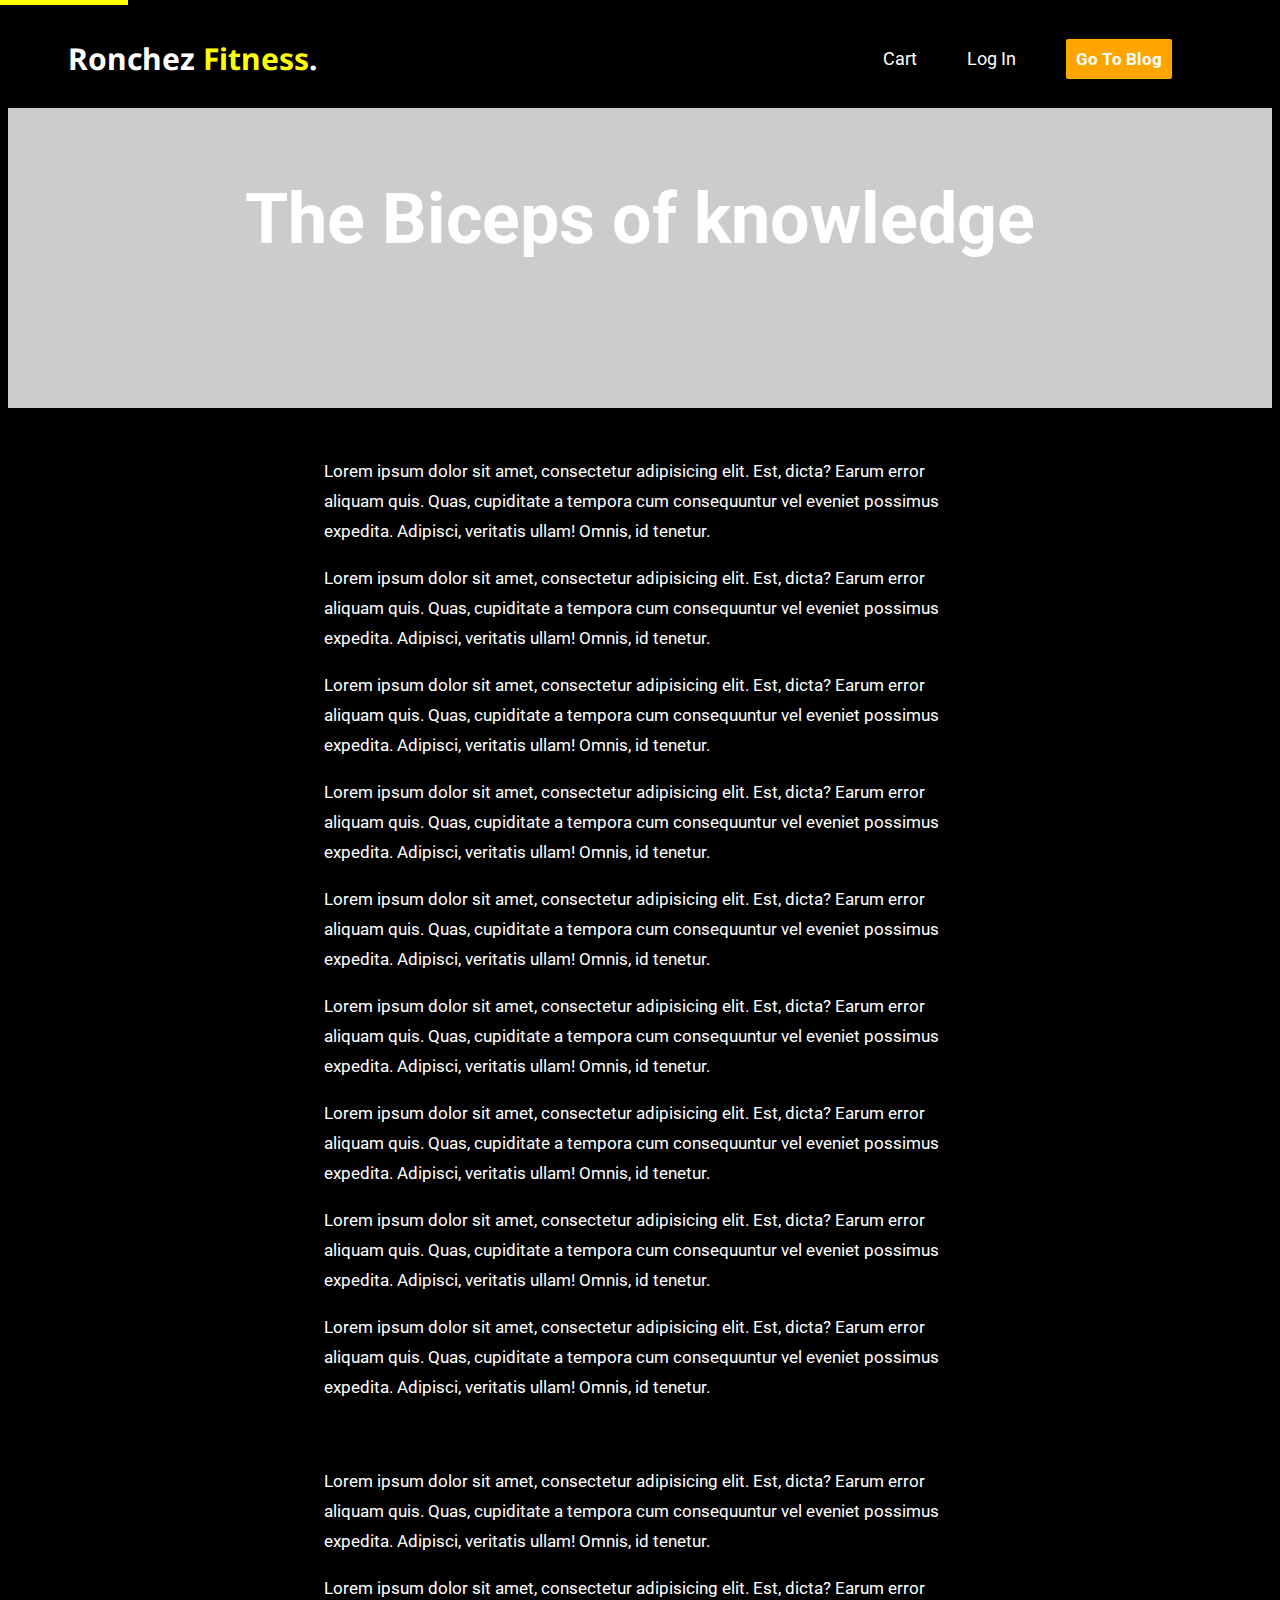
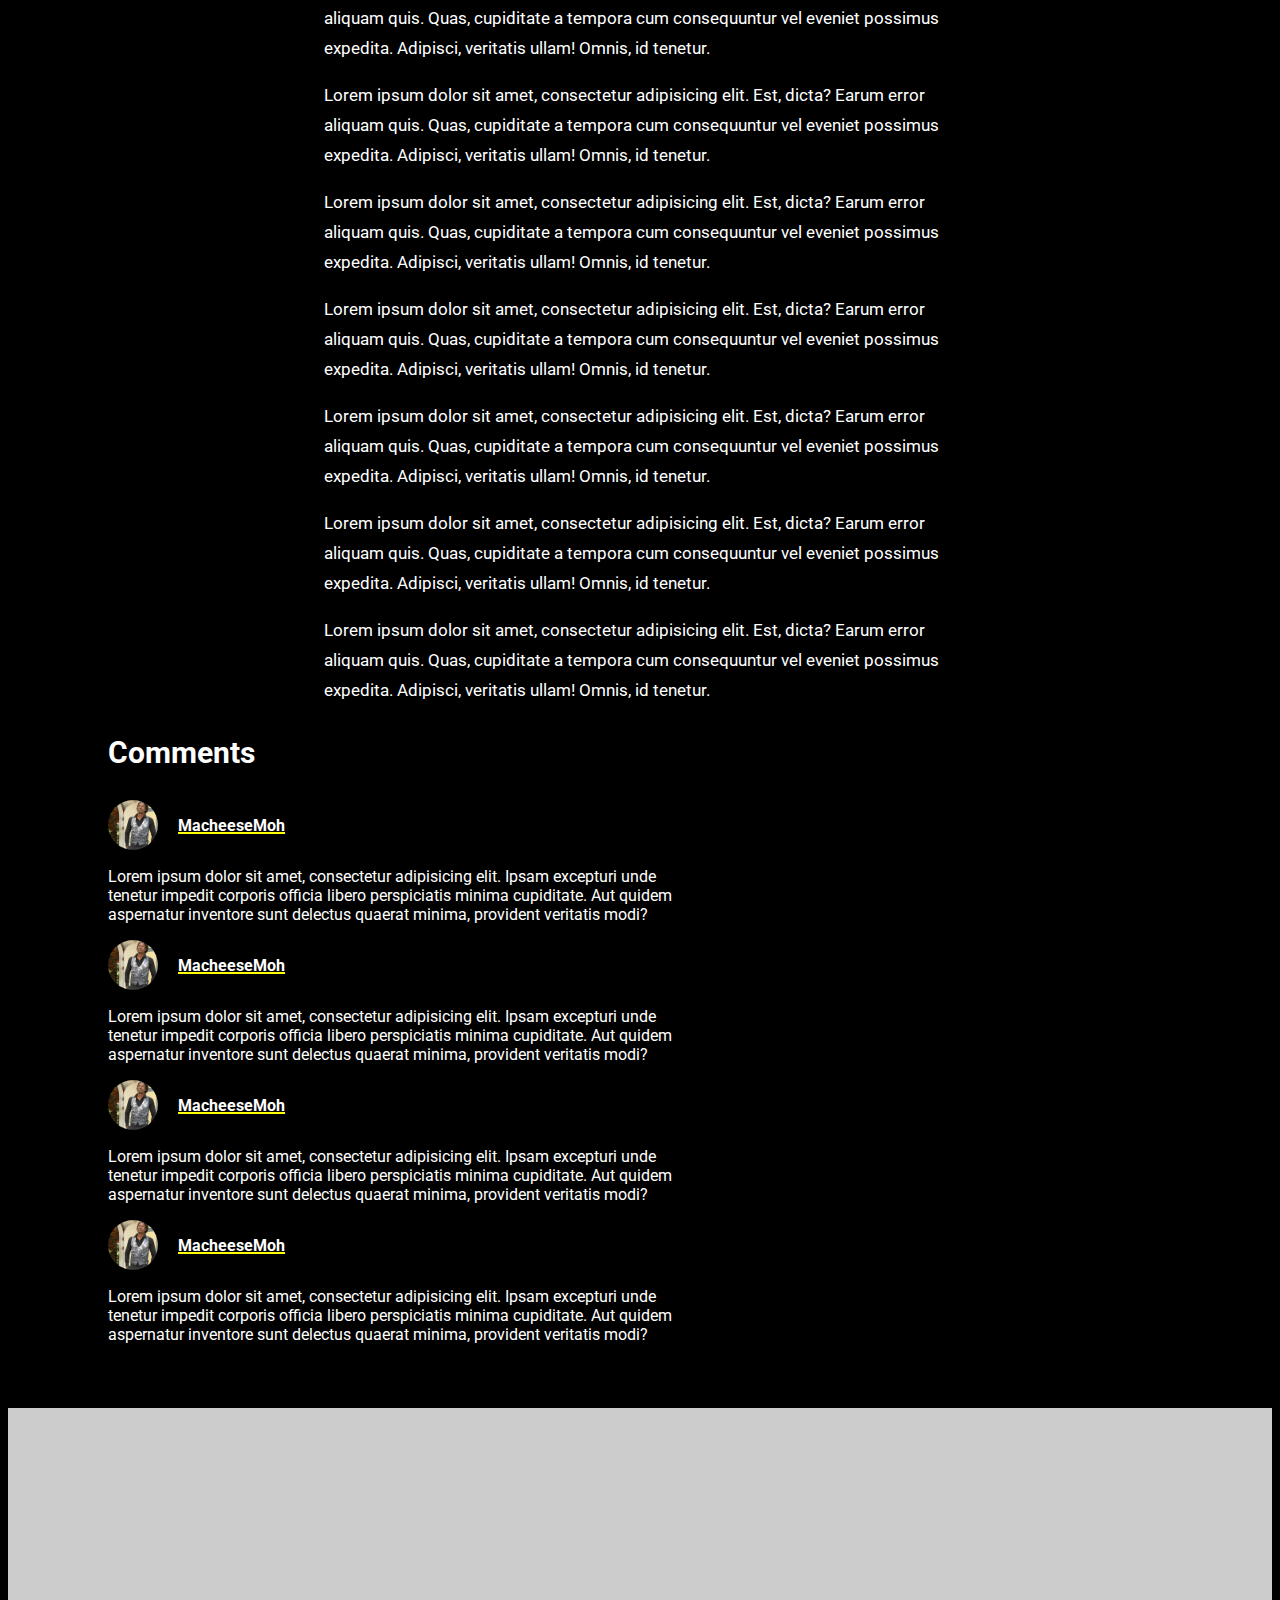
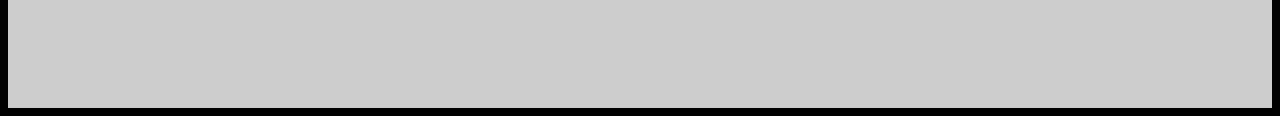
==== article.html @ 5fa45382 "Phase 2 kinda finished" ====
<!DOCTYPE html>
<html lang="en">

<head>
    <meta charset="UTF-8">
    <meta http-equiv="X-UA-Compatible" content="IE=edge">
    <meta name="viewport" content="width=device-width, initial-scale=1.0">
    <link rel="stylesheet" href="article.css">
    <link rel="stylesheet" href="nav.css">
    <script src="article.js"></script>
    <title>Article of Blog</title>
</head>

<body>
    <nav>
        <!-- <img src="./HatchfulExport-All/final_logo_transparent.png" alt="" class="logo"> -->
        <a href="/" class="logo">Ronchez <span>Fitness</span>.</a>
        <ul class="pages">
            <li><a href="https://web.facebook.com/Ronchezfitness"><i class="fa fa-facebook-square"></i></a></li>
            <li><a class="orange" href="https://twitter.com/ronchezfitness?s=08"><i class="fa fa-twitter"></i></a></li>
            <li><a href="https://youtube.com/channel/UCm2YuAW5Hvd57bv503tFmaQ"><i class="fa fa-youtube-play"></i></a></li>
            <li><a class="orange" href="https://ronchezfitness.com/"><i class="fa fa-instagram"></i></a></li>
        </ul>
        <ul class="account">
            <li>Cart</li>
            <li id="log-in">Log In</li>
            <li id="button">
                <a href="blog.html" id="nav-button">Go To Blog</a>
            </li>
        </ul>
        <div class="progress" id="progress"></div>

    </nav>

    <header>
        <!-- <img src="https://images.unsplash.com/photo-1605296867304-46d5465a13f1?ixid=MXwxMjA3fDB8MHxwaG90by1wYWdlfHx8fGVufDB8fHw%3D&ixlib=rb-1.2.1&auto=format&fit=crop&w=1050&q=80" alt="" id="header-image"> -->
        <div class="text">
            <p> The Biceps of knowledge</p>
        </div>
    </header>
    <div class="blog-wrapper">
        <p class="article-content">Lorem ipsum dolor sit amet, consectetur adipisicing elit. Est, dicta? Earum error aliquam quis. Quas, cupiditate a tempora cum consequuntur vel eveniet possimus expedita. Adipisci, veritatis ullam! Omnis, id tenetur.</p>
        <p class="article-content">Lorem ipsum dolor sit amet, consectetur adipisicing elit. Est, dicta? Earum error aliquam quis. Quas, cupiditate a tempora cum consequuntur vel eveniet possimus expedita. Adipisci, veritatis ullam! Omnis, id tenetur.</p>
        <p class="article-content">Lorem ipsum dolor sit amet, consectetur adipisicing elit. Est, dicta? Earum error aliquam quis. Quas, cupiditate a tempora cum consequuntur vel eveniet possimus expedita. Adipisci, veritatis ullam! Omnis, id tenetur.</p>
        <p class="article-content">Lorem ipsum dolor sit amet, consectetur adipisicing elit. Est, dicta? Earum error aliquam quis. Quas, cupiditate a tempora cum consequuntur vel eveniet possimus expedita. Adipisci, veritatis ullam! Omnis, id tenetur.</p>
        <p class="article-content">Lorem ipsum dolor sit amet, consectetur adipisicing elit. Est, dicta? Earum error aliquam quis. Quas, cupiditate a tempora cum consequuntur vel eveniet possimus expedita. Adipisci, veritatis ullam! Omnis, id tenetur.</p>
        <p class="article-content">Lorem ipsum dolor sit amet, consectetur adipisicing elit. Est, dicta? Earum error aliquam quis. Quas, cupiditate a tempora cum consequuntur vel eveniet possimus expedita. Adipisci, veritatis ullam! Omnis, id tenetur.</p>
        <p class="article-content">Lorem ipsum dolor sit amet, consectetur adipisicing elit. Est, dicta? Earum error aliquam quis. Quas, cupiditate a tempora cum consequuntur vel eveniet possimus expedita. Adipisci, veritatis ullam! Omnis, id tenetur.</p>
        <p class="article-content">Lorem ipsum dolor sit amet, consectetur adipisicing elit. Est, dicta? Earum error aliquam quis. Quas, cupiditate a tempora cum consequuntur vel eveniet possimus expedita. Adipisci, veritatis ullam! Omnis, id tenetur.</p>
        <p class="article-content">Lorem ipsum dolor sit amet, consectetur adipisicing elit. Est, dicta? Earum error aliquam quis. Quas, cupiditate a tempora cum consequuntur vel eveniet possimus expedita. Adipisci, veritatis ullam! Omnis, id tenetur.</p>
        <div class="art-image"><img src="https://images.unsplash.com/photo-1543269664-7eef42226a21?ixid=MXwxMjA3fDB8MHxwaG90by1wYWdlfHx8fGVufDB8fHw%3D&ixlib=rb-1.2.1&auto=format&fit=crop&w=1050&q=80" alt="" id="article-image"></div>
        <p class="article-content">Lorem ipsum dolor sit amet, consectetur adipisicing elit. Est, dicta? Earum error aliquam quis. Quas, cupiditate a tempora cum consequuntur vel eveniet possimus expedita. Adipisci, veritatis ullam! Omnis, id tenetur.</p>
        <p class="article-content">Lorem ipsum dolor sit amet, consectetur adipisicing elit. Est, dicta? Earum error aliquam quis. Quas, cupiditate a tempora cum consequuntur vel eveniet possimus expedita. Adipisci, veritatis ullam! Omnis, id tenetur.</p>
        <p class="article-content">Lorem ipsum dolor sit amet, consectetur adipisicing elit. Est, dicta? Earum error aliquam quis. Quas, cupiditate a tempora cum consequuntur vel eveniet possimus expedita. Adipisci, veritatis ullam! Omnis, id tenetur.</p>
        <p class="article-content">Lorem ipsum dolor sit amet, consectetur adipisicing elit. Est, dicta? Earum error aliquam quis. Quas, cupiditate a tempora cum consequuntur vel eveniet possimus expedita. Adipisci, veritatis ullam! Omnis, id tenetur.</p>
        <p class="article-content">Lorem ipsum dolor sit amet, consectetur adipisicing elit. Est, dicta? Earum error aliquam quis. Quas, cupiditate a tempora cum consequuntur vel eveniet possimus expedita. Adipisci, veritatis ullam! Omnis, id tenetur.</p>
        <p class="article-content">Lorem ipsum dolor sit amet, consectetur adipisicing elit. Est, dicta? Earum error aliquam quis. Quas, cupiditate a tempora cum consequuntur vel eveniet possimus expedita. Adipisci, veritatis ullam! Omnis, id tenetur.</p>
        <p class="article-content">Lorem ipsum dolor sit amet, consectetur adipisicing elit. Est, dicta? Earum error aliquam quis. Quas, cupiditate a tempora cum consequuntur vel eveniet possimus expedita. Adipisci, veritatis ullam! Omnis, id tenetur.</p>
        <p class="article-content">Lorem ipsum dolor sit amet, consectetur adipisicing elit. Est, dicta? Earum error aliquam quis. Quas, cupiditate a tempora cum consequuntur vel eveniet possimus expedita. Adipisci, veritatis ullam! Omnis, id tenetur.</p>
    </div>

    <div class="comments">
        <p id="comment-title">Comments</p>
        <div class="comment">
            <div id="comment-height">
                <img src="./IMAGES/RONCHEZ-PROFILE.jpg" alt="" id="profile-pic">
                <p id="comment-name">MacheeseMoh</p>
            </div>
            <p id="the-comment">Lorem ipsum dolor sit amet, consectetur adipisicing elit. Ipsam excepturi unde tenetur impedit corporis officia libero perspiciatis minima cupiditate. Aut quidem aspernatur inventore sunt delectus quaerat minima, provident veritatis modi?</p>
        </div>
        <div class="comment">
            <div id="comment-height">
                <img src="./IMAGES/RONCHEZ-PROFILE.jpg" alt="" id="profile-pic">
                <p id="comment-name">MacheeseMoh</p>
            </div>
            <p id="the-comment">Lorem ipsum dolor sit amet, consectetur adipisicing elit. Ipsam excepturi unde tenetur impedit corporis officia libero perspiciatis minima cupiditate. Aut quidem aspernatur inventore sunt delectus quaerat minima, provident veritatis modi?</p>
        </div>
        <div class="comment">
            <div id="comment-height">
                <img src="./IMAGES/RONCHEZ-PROFILE.jpg" alt="" id="profile-pic">
                <p id="comment-name">MacheeseMoh</p>
            </div>
            <p id="the-comment">Lorem ipsum dolor sit amet, consectetur adipisicing elit. Ipsam excepturi unde tenetur impedit corporis officia libero perspiciatis minima cupiditate. Aut quidem aspernatur inventore sunt delectus quaerat minima, provident veritatis modi?</p>
        </div>
        <div class="comment">
            <div id="comment-height">
                <img src="./IMAGES/RONCHEZ-PROFILE.jpg" alt="" id="profile-pic">
                <p id="comment-name">MacheeseMoh</p>
            </div>
            <p id="the-comment">Lorem ipsum dolor sit amet, consectetur adipisicing elit. Ipsam excepturi unde tenetur impedit corporis officia libero perspiciatis minima cupiditate. Aut quidem aspernatur inventore sunt delectus quaerat minima, provident veritatis modi?</p>
        </div>
    </div>

    <footer></footer>

    <script src="https://code.jquery.com/jquery-3.5.1.min.js" integrity="sha256-9/aliU8dGd2tb6OSsuzixeV4y/faTqgFtohetphbbj0=" crossorigin="anonymous"></script>

</body>

</html>
---- article.css ----
@import url('https://fonts.googleapis.com/css2?family=Noto+Sans:wght@400;700&display=swap');
@import url('./fonts/ElephantFont/Elephant-Outline.otf');
@import url('https://fonts.googleapis.com/css2?family=Roboto:wght@500&display=swap');
* {
    box-sizing: border-box;
}

body {
    background-color: black;
    font-family: 'Roboto', sans-serif;
    color: white;
    box-sizing: border-box;
}

header {
    background: url(https://images.unsplash.com/photo-1605296867304-46d5465a13f1?ixid=MXwxMjA3fDB8MHxwaG90by1wYWdlfHx8fGVufDB8fHw%3D&ixlib=rb-1.2.1&auto=format&fit=crop&w=1050&q=80);
    background-color: #cccccc;
    height: 300px;
    background-position: center;
    background-repeat: no-repeat;
    background-size: cover;
    margin-bottom: 3rem;
}

header .text {
    display: flex;
    justify-content: center;
    align-items: center;
    vertical-align: middle;
    font-size: 70px;
    font-weight: bold;
}

.progress {
    background: yellow;
    position: fixed;
    top: 0;
    bottom: auto;
    left: 0;
    width: 10%;
    height: 5px;
    z-index: 1000;
}

.blog-wrapper {
    padding-left: 25%;
    padding-right: 25%;
    line-height: 30px;
    font-size: 17px;
}

.article-content {
    line-height: 30px;
}

.art-image {
    text-align: center;
}

#article-image {
    max-width: 100%;
    max-height: 400px;
    border-radius: 10px;
}

#comment-title {
    font-size: 30px;
    font-weight: bold;
}

.comments {
    margin-left: 100px;
}

.comment {
    display: flex;
    flex-direction: column;
    max-width: 50%;
}

#comment-height {
    display: flex;
}

#comment-name {
    margin-left: 20px;
    font-weight: bold;
    text-decoration: underline yellow 2px;
}

#profile-pic {
    width: 50px;
    height: 50px;
    border-radius: 50px;
}

footer {
    background: url(https://images.unsplash.com/photo-1580086319619-3ed498161c77?ixid=MXwxMjA3fDB8MHxwaG90by1wYWdlfHx8fGVufDB8fHw%3D&ixlib=rb-1.2.1&auto=format&fit=crop&w=1750&q=80);
    background-color: #cccccc;
    height: 300px;
    background-position: center;
    background-repeat: no-repeat;
    background-size: cover;
    margin-top: 3rem;
}
---- nav.css ----
nav {
    display: flex;
    justify-content: space-between;
    align-items: center;
    padding-left: 50px;
    padding-right: 100px;
    margin-top: 0;
    padding-top: 0;
    position: sticky;
    max-width: 100vw;
    height: 100px;
    background-color: black;
    margin: 0;
}

nav .logo {
    font-family: 'Noto Sans', sans-serif;
    font-weight: bold;
    font-size: 30px;
    cursor: pointer;
    padding: 10px;
    text-decoration: none;
    color: white;
}

nav span {
    color: yellow;
}

nav .pages {
    list-style: none;
    display: flex;
    font-size: 25px;
    color: white;
}

nav .pages li a {
    text-decoration: none;
    color: yellow;
}

nav .pages li .orange {
    text-decoration: none;
    color: white;
}

nav .pages li i {
    padding-left: 40px;
    cursor: pointer;
}

nav .account {
    list-style: none;
    display: flex;
    font-size: 18px;
}

nav .account #log-in,
#button {
    padding-left: 50px;
    cursor: pointer;
}

a#nav-button {
    color: white;
    font-size: 17px;
    font-weight: bold;
    padding: 10px;
    border-radius: 2px;
    background: orange;
    text-decoration: none;
}
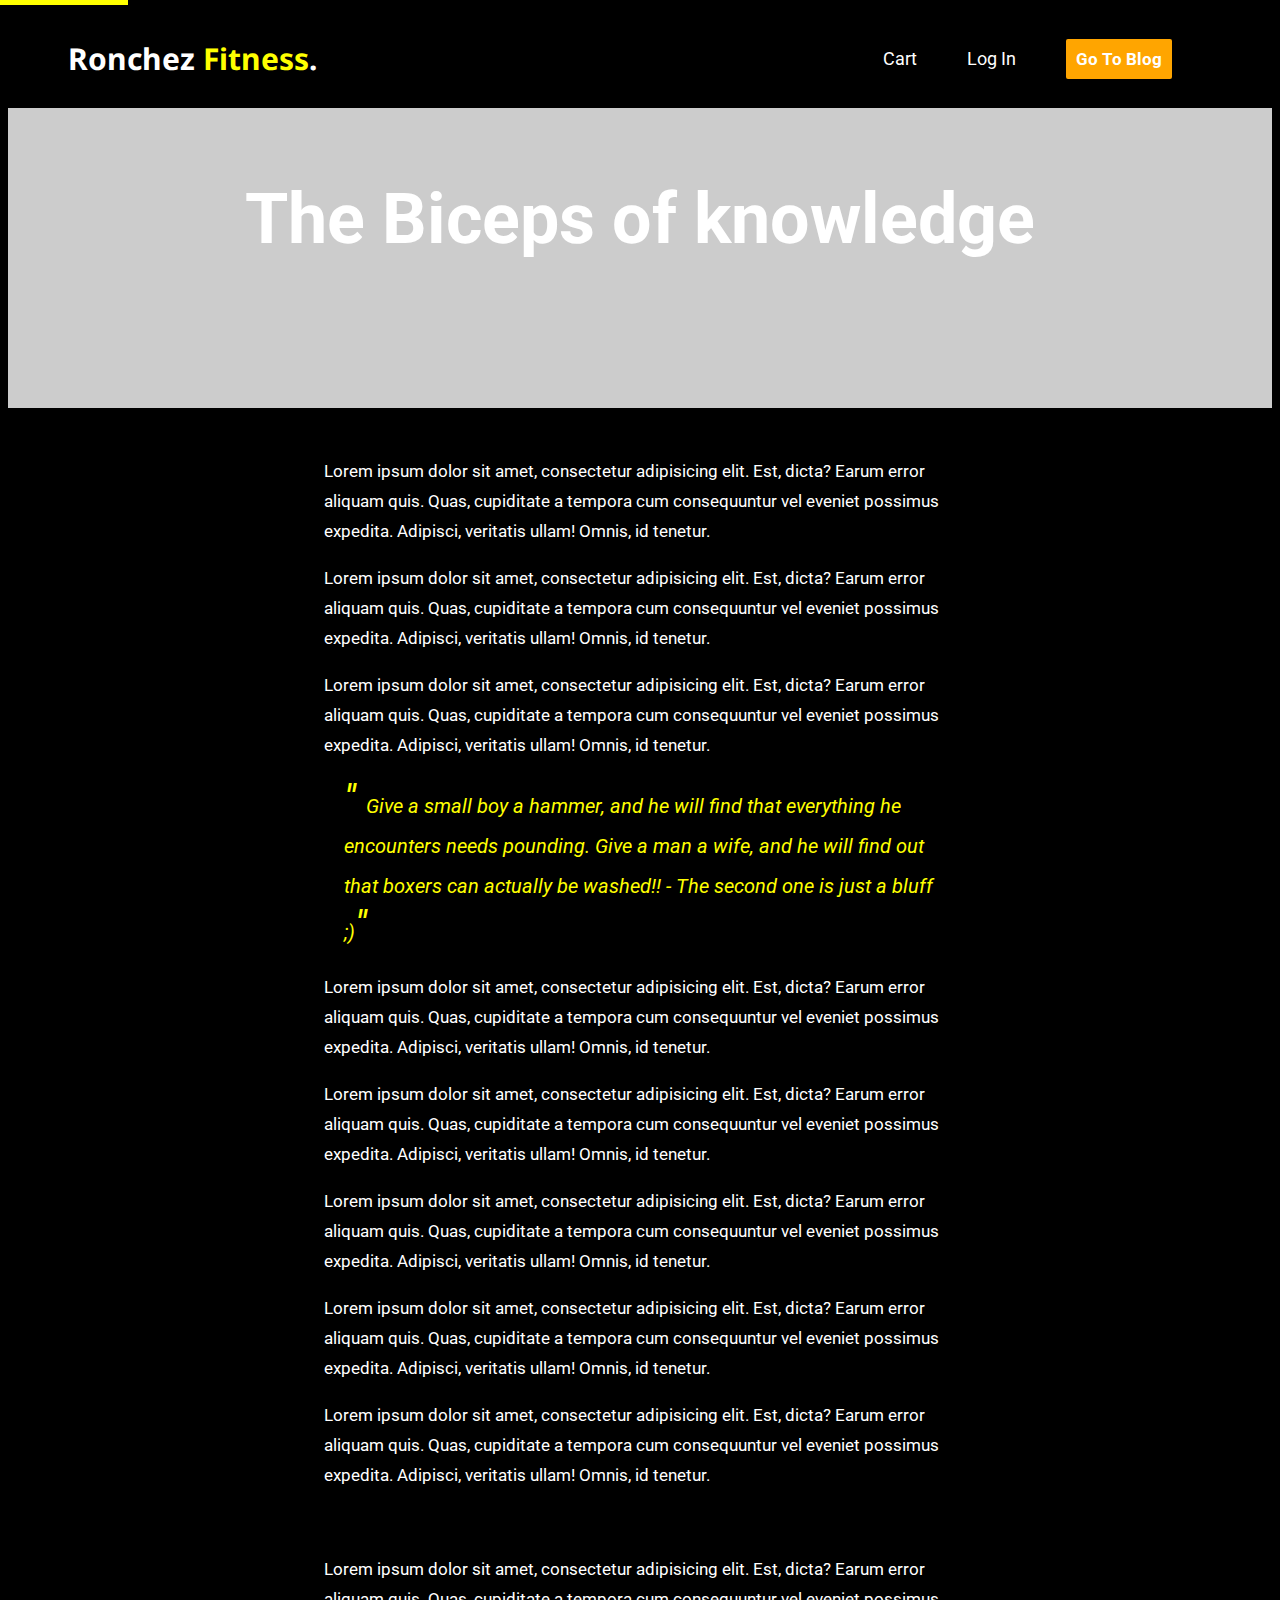
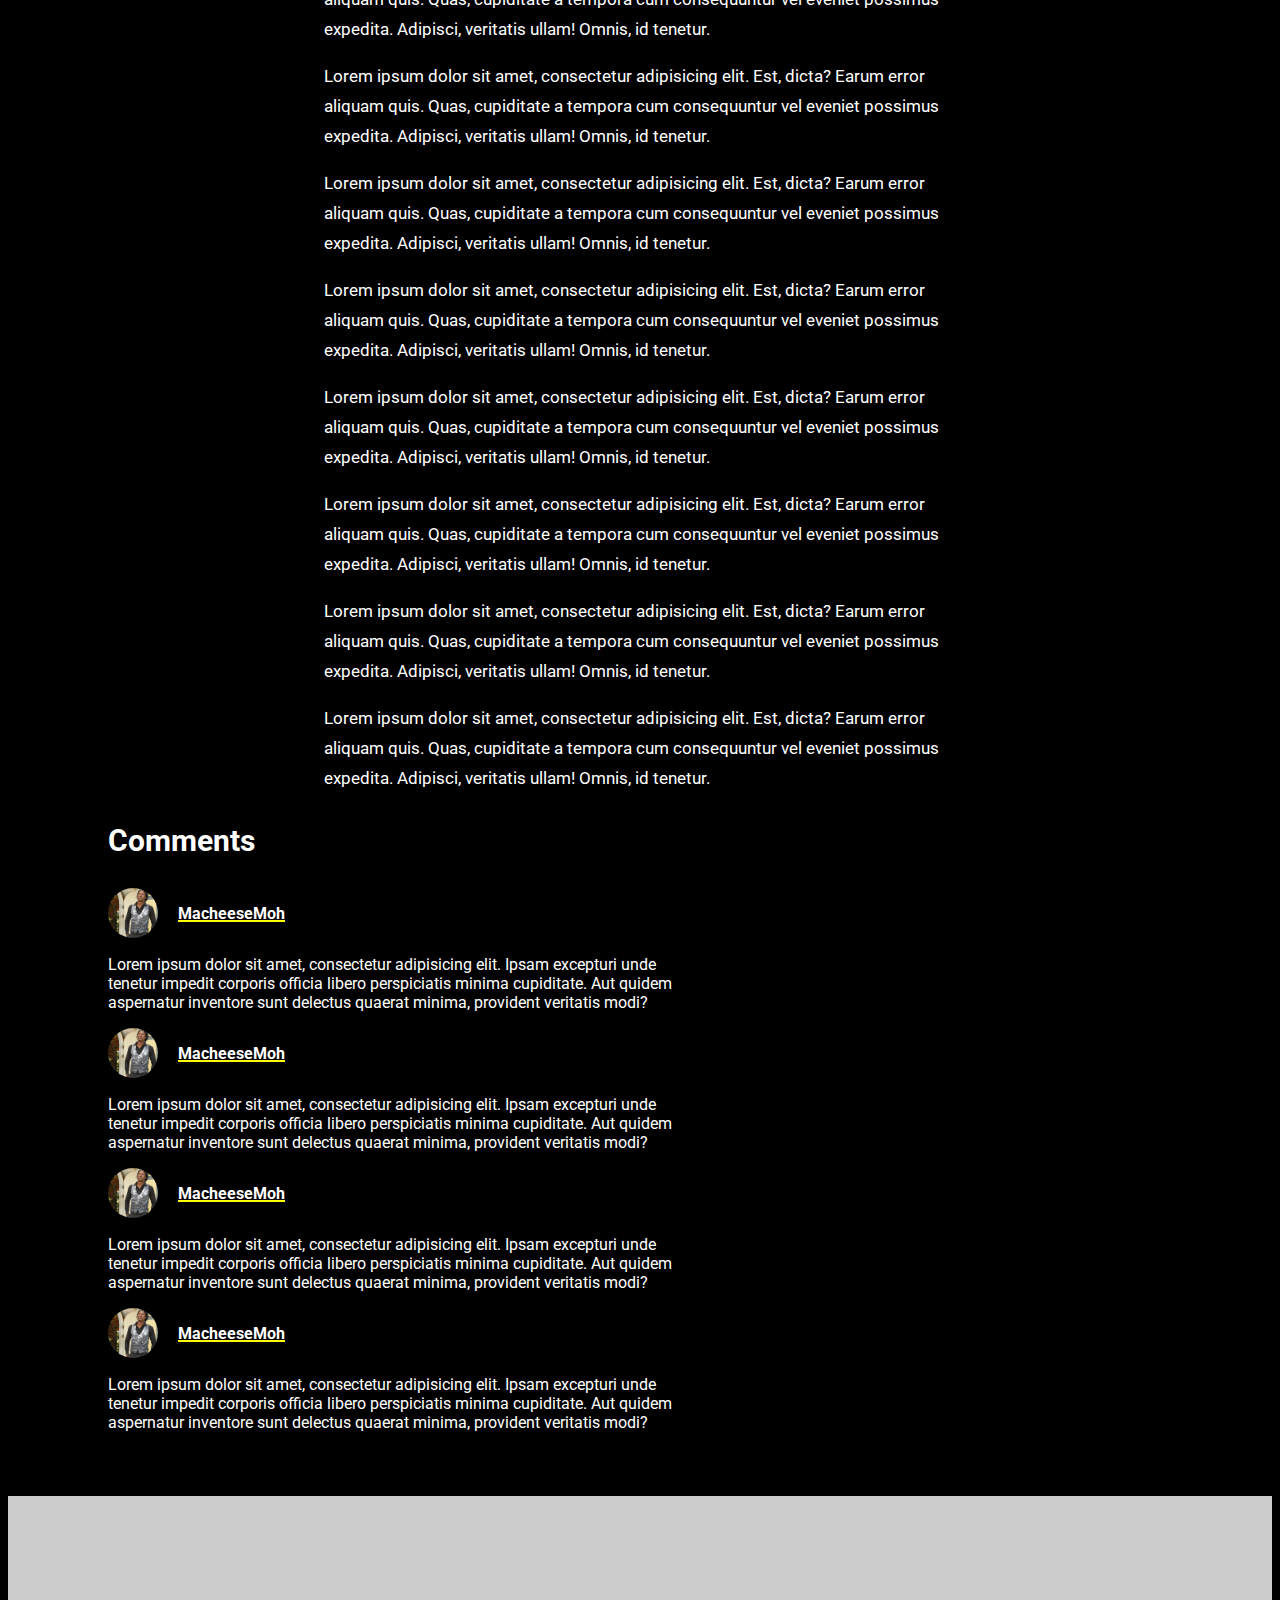
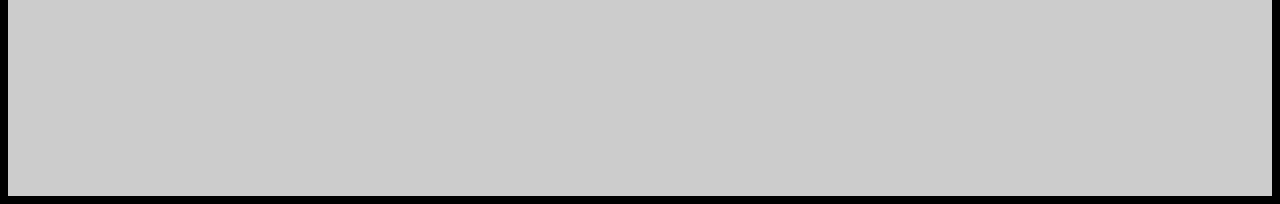
==== commit b2ea7cd3: "Last commit did not push" ====
--- a/article.html
+++ b/article.html
@@ -42,7 +42,7 @@
         <p class="article-content">Lorem ipsum dolor sit amet, consectetur adipisicing elit. Est, dicta? Earum error aliquam quis. Quas, cupiditate a tempora cum consequuntur vel eveniet possimus expedita. Adipisci, veritatis ullam! Omnis, id tenetur.</p>
         <p class="article-content">Lorem ipsum dolor sit amet, consectetur adipisicing elit. Est, dicta? Earum error aliquam quis. Quas, cupiditate a tempora cum consequuntur vel eveniet possimus expedita. Adipisci, veritatis ullam! Omnis, id tenetur.</p>
         <p class="article-content">Lorem ipsum dolor sit amet, consectetur adipisicing elit. Est, dicta? Earum error aliquam quis. Quas, cupiditate a tempora cum consequuntur vel eveniet possimus expedita. Adipisci, veritatis ullam! Omnis, id tenetur.</p>
-        <p class="article-content">Lorem ipsum dolor sit amet, consectetur adipisicing elit. Est, dicta? Earum error aliquam quis. Quas, cupiditate a tempora cum consequuntur vel eveniet possimus expedita. Adipisci, veritatis ullam! Omnis, id tenetur.</p>
+        <p class="article-highlight"> Give a small boy a hammer, and he will find that everything he encounters needs pounding. Give a man a wife, and he will find out that boxers can actually be washed!! - The second one is just a bluff ;)</p>
         <p class="article-content">Lorem ipsum dolor sit amet, consectetur adipisicing elit. Est, dicta? Earum error aliquam quis. Quas, cupiditate a tempora cum consequuntur vel eveniet possimus expedita. Adipisci, veritatis ullam! Omnis, id tenetur.</p>
         <p class="article-content">Lorem ipsum dolor sit amet, consectetur adipisicing elit. Est, dicta? Earum error aliquam quis. Quas, cupiditate a tempora cum consequuntur vel eveniet possimus expedita. Adipisci, veritatis ullam! Omnis, id tenetur.</p>
         <p class="article-content">Lorem ipsum dolor sit amet, consectetur adipisicing elit. Est, dicta? Earum error aliquam quis. Quas, cupiditate a tempora cum consequuntur vel eveniet possimus expedita. Adipisci, veritatis ullam! Omnis, id tenetur.</p>
--- a/article.css
+++ b/article.css
@@ -102,4 +102,22 @@
     background-repeat: no-repeat;
     background-size: cover;
     margin-top: 3rem;
+}
+
+.article-highlight {
+    color: yellow;
+    padding-left: 20px;
+    font-size: 20px;
+    line-height: 40px;
+    font-style: italic;
+}
+
+.article-highlight::before {
+    content: "'' ";
+    font-size: 40px;
+}
+
+.article-highlight::after {
+    content: "''";
+    font-size: 40px;
 }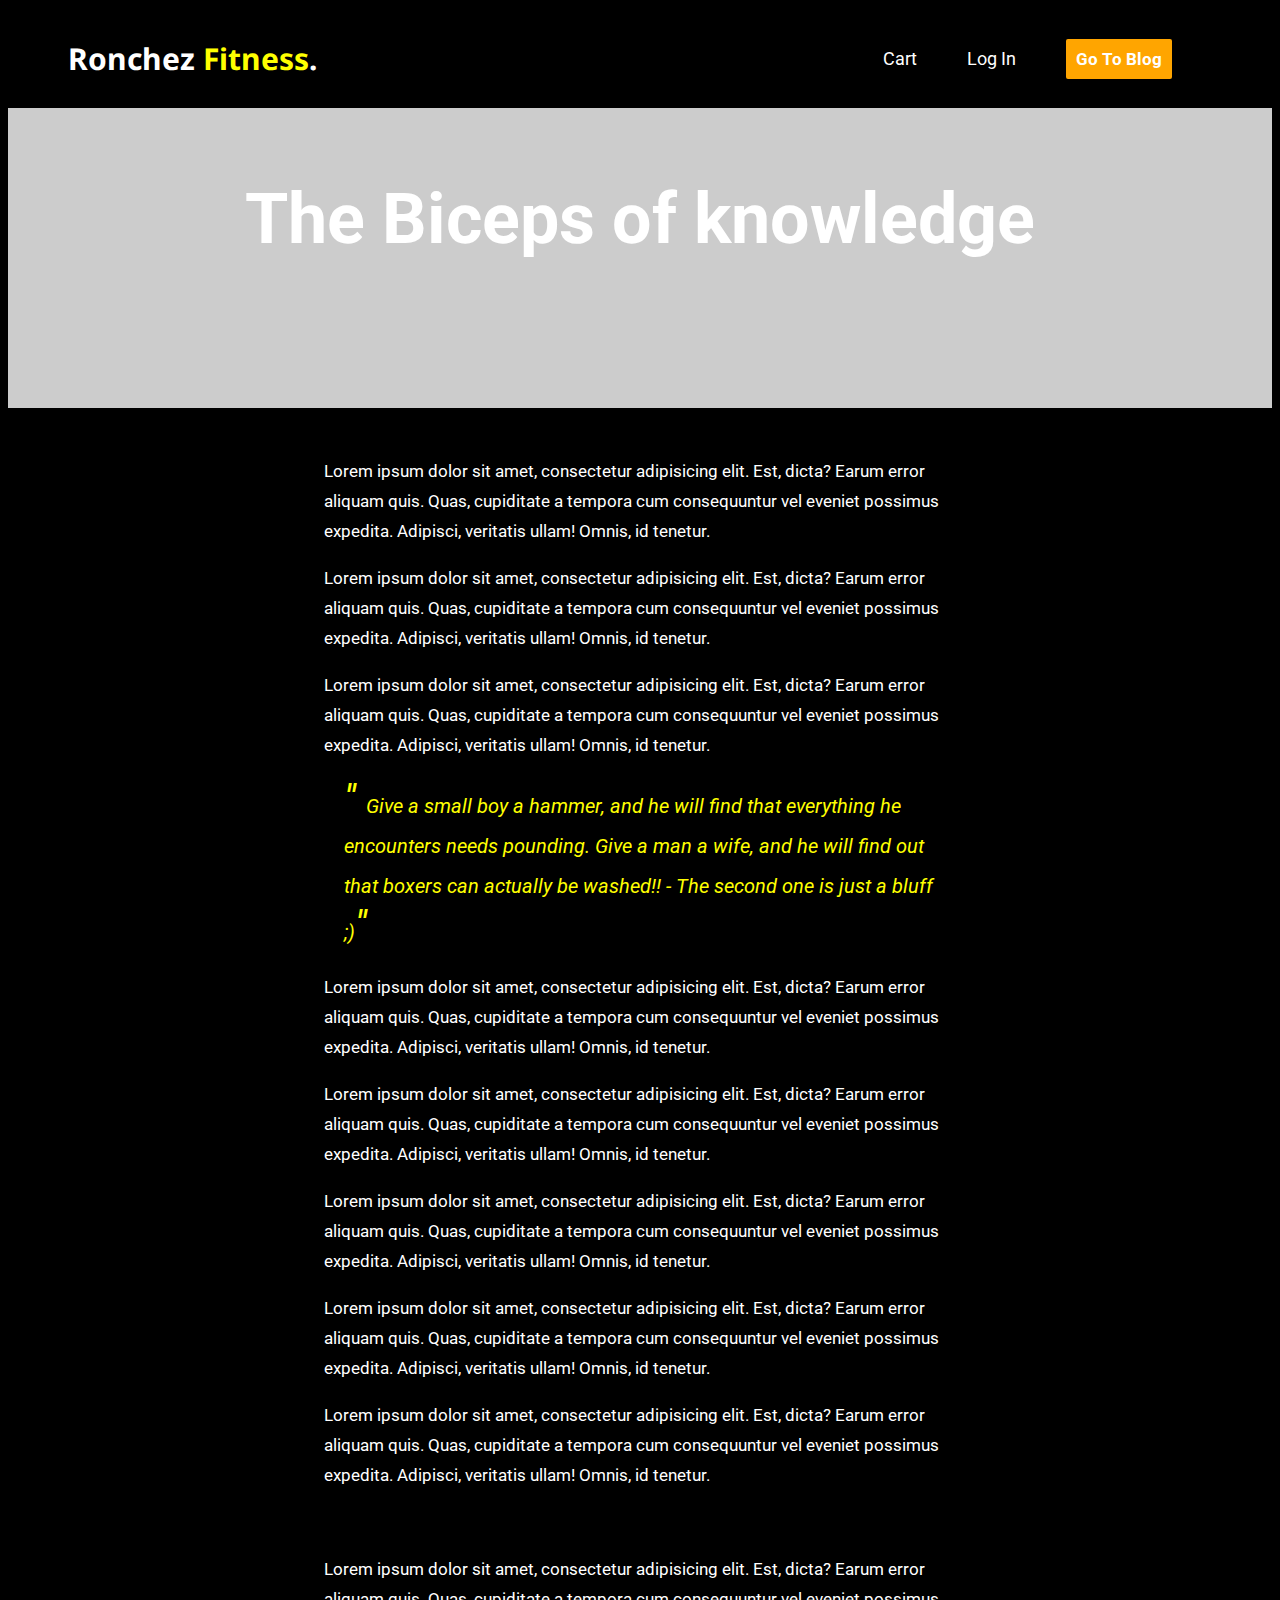
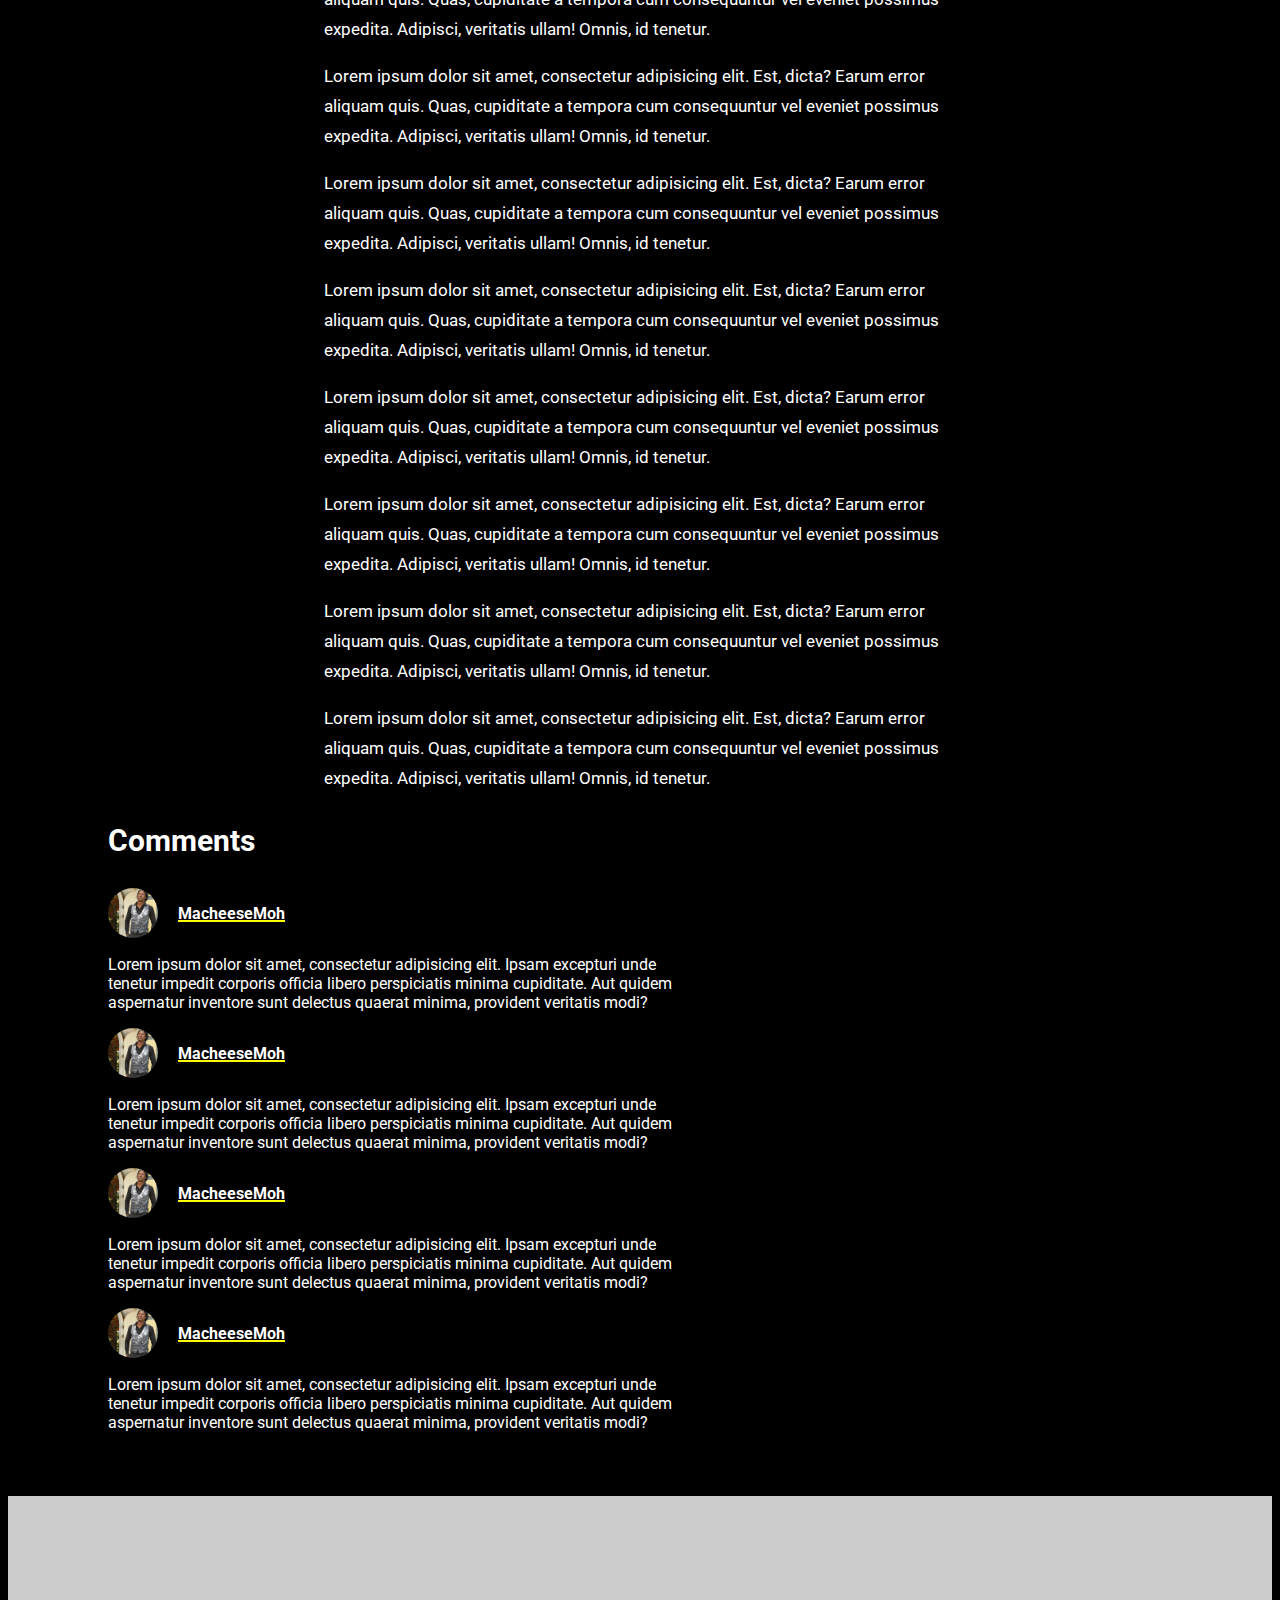
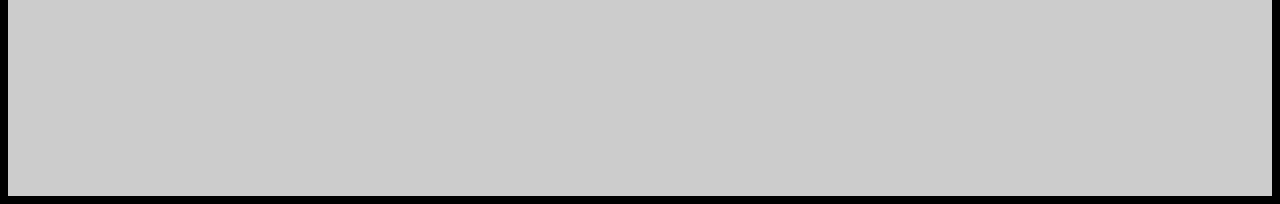
==== commit aceb784c: "Article progress reader bar at the top" ====
--- a/article.html
+++ b/article.html
@@ -28,7 +28,7 @@
                 <a href="blog.html" id="nav-button">Go To Blog</a>
             </li>
         </ul>
-        <div class="progress" id="progress"></div>
+        <div id="scroll-progress-indicator" class="scroll-progress-indicator"></div>
 
     </nav>
 
@@ -93,7 +93,7 @@
 
     <footer></footer>
 
-    <script src="https://code.jquery.com/jquery-3.5.1.min.js" integrity="sha256-9/aliU8dGd2tb6OSsuzixeV4y/faTqgFtohetphbbj0=" crossorigin="anonymous"></script>
+
 
 </body>
 
--- a/article.css
+++ b/article.css
@@ -31,13 +31,13 @@
     font-weight: bold;
 }
 
-.progress {
+.scroll-progress-indicator {
     background: yellow;
     position: fixed;
     top: 0;
     bottom: auto;
     left: 0;
-    width: 10%;
+    width: 0%;
     height: 5px;
     z-index: 1000;
 }
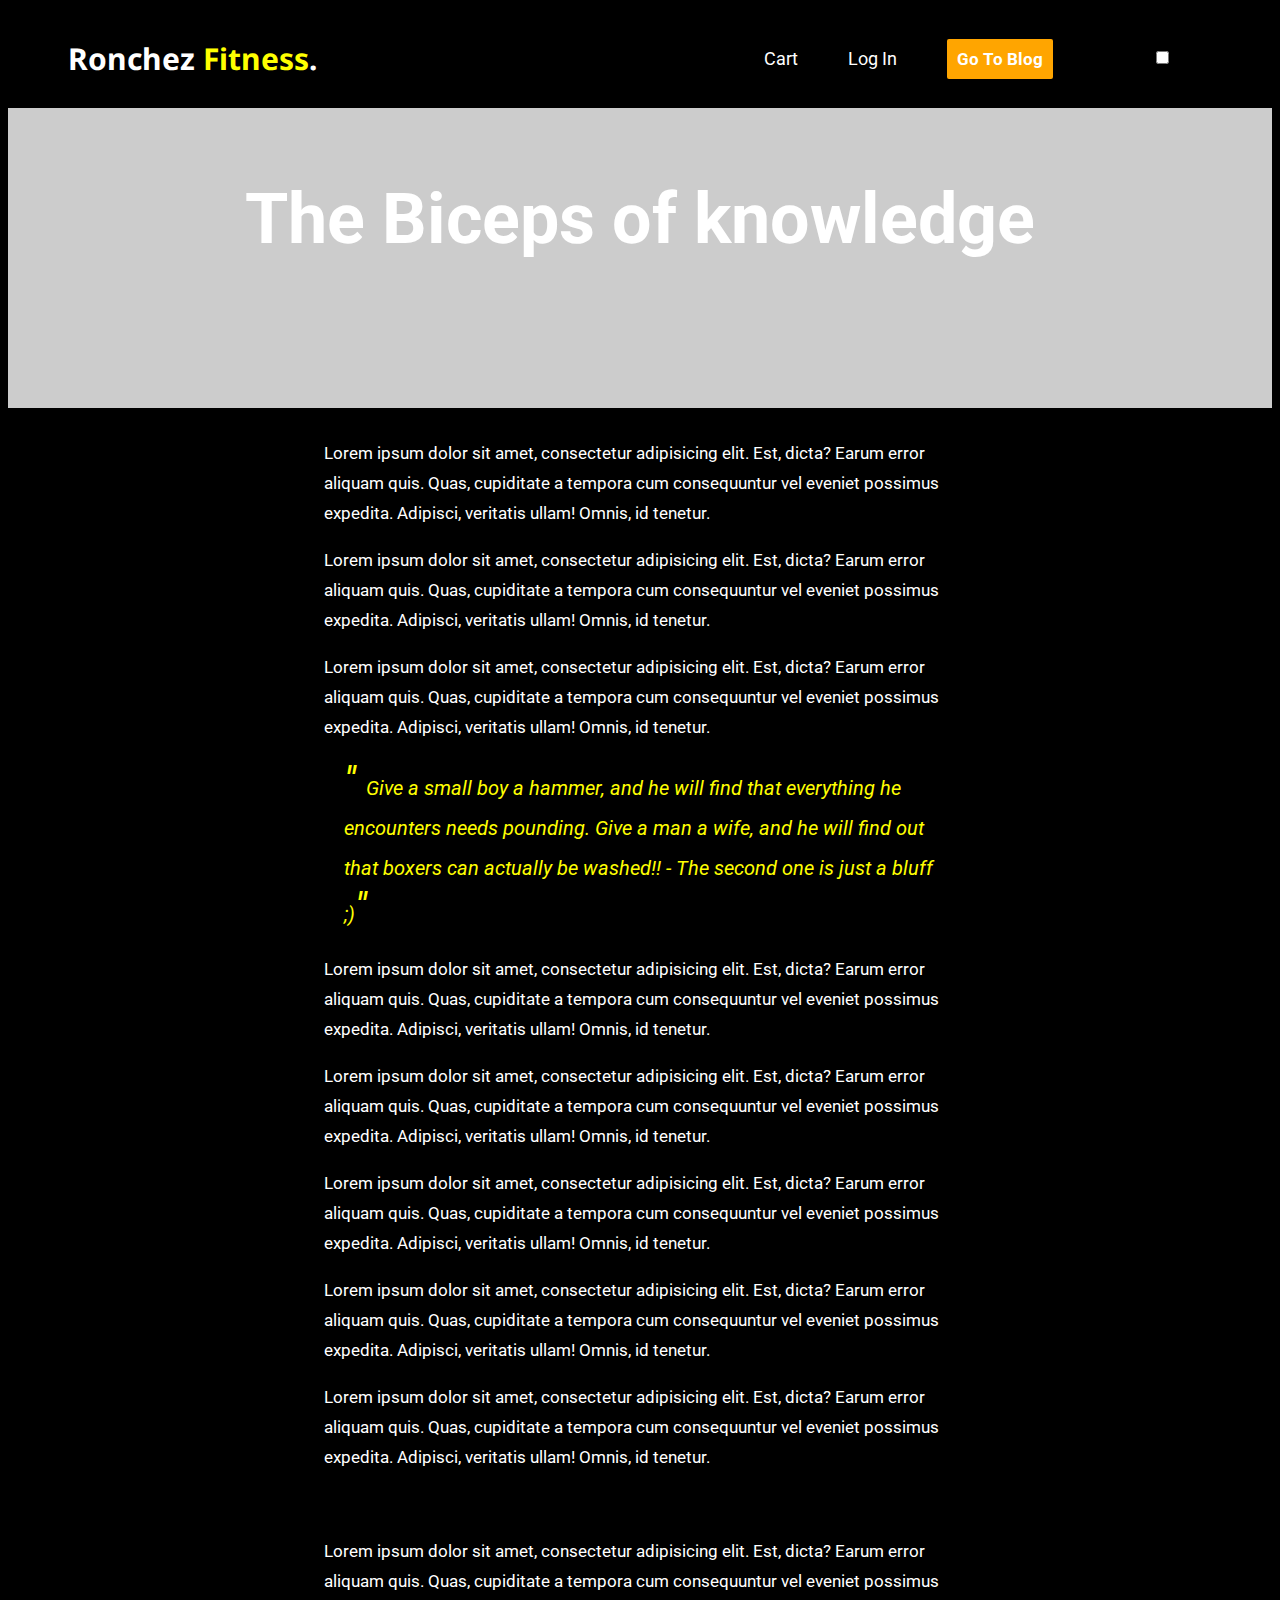
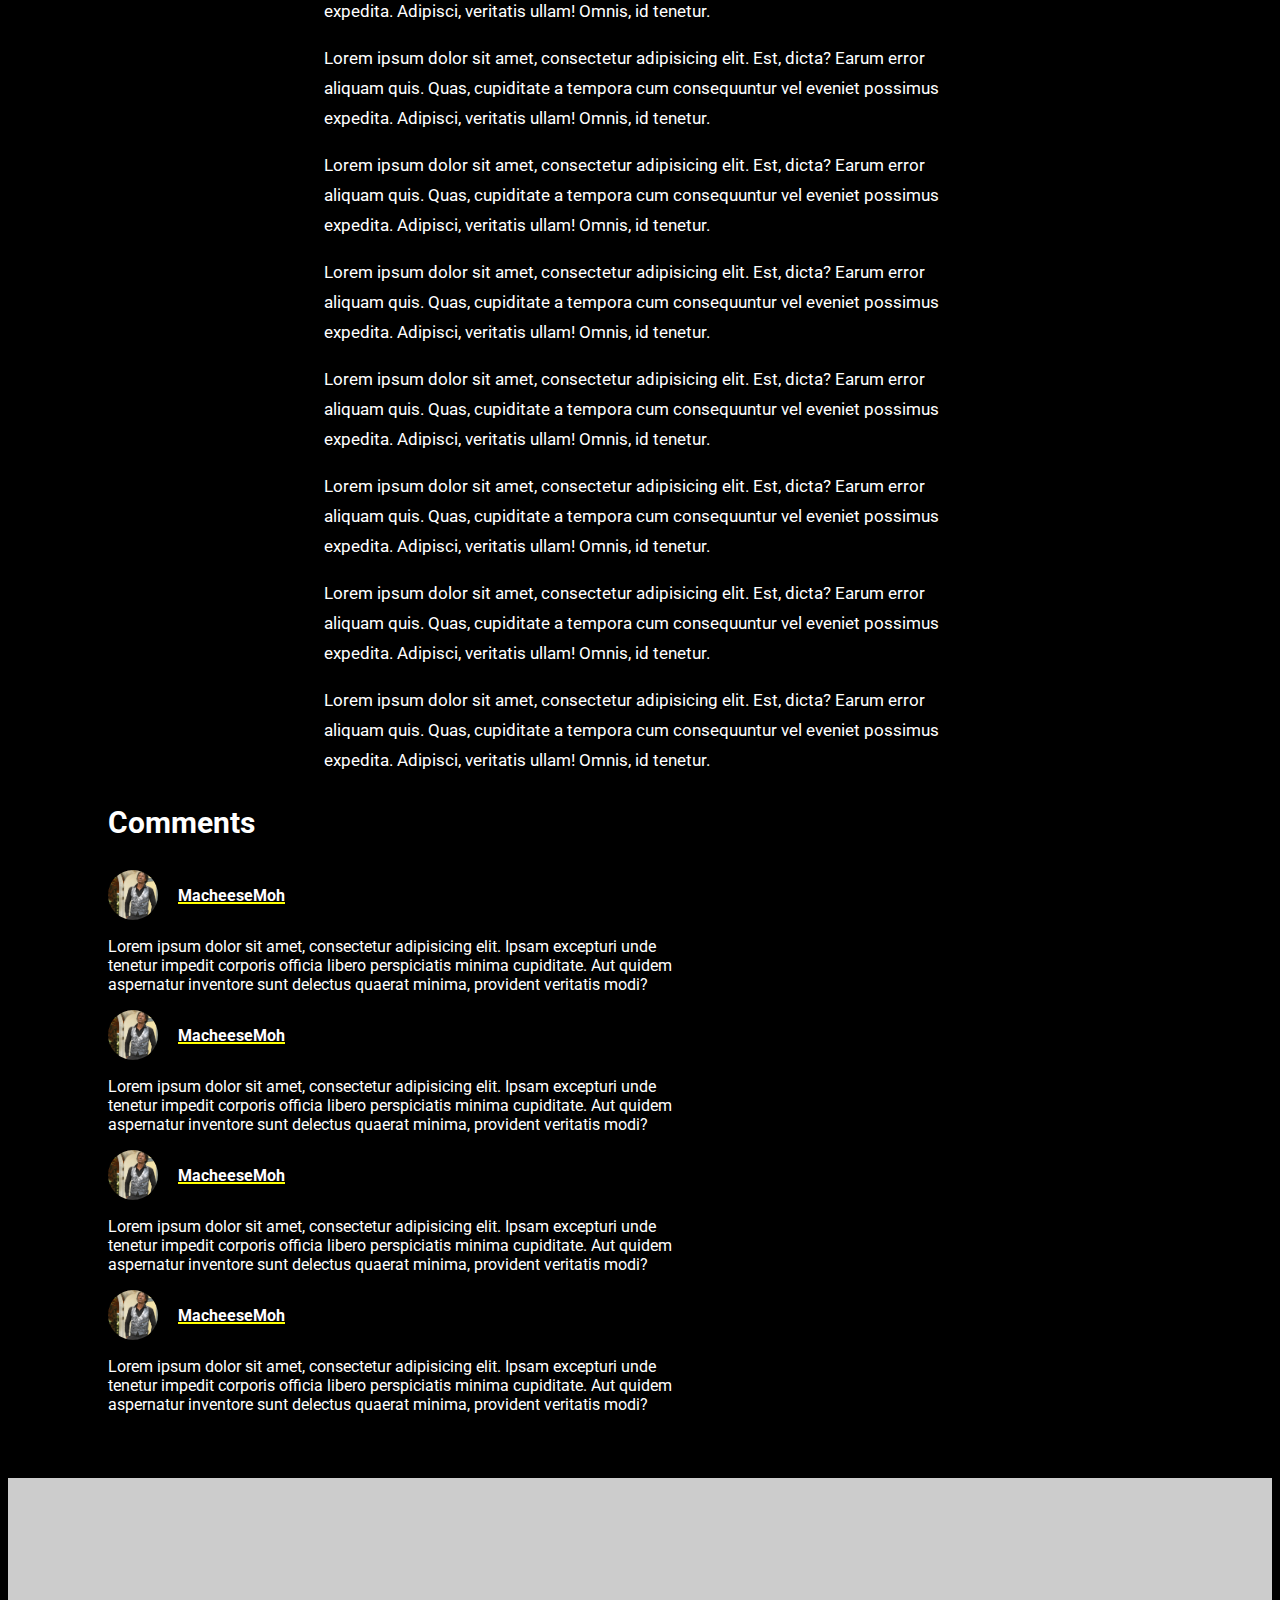
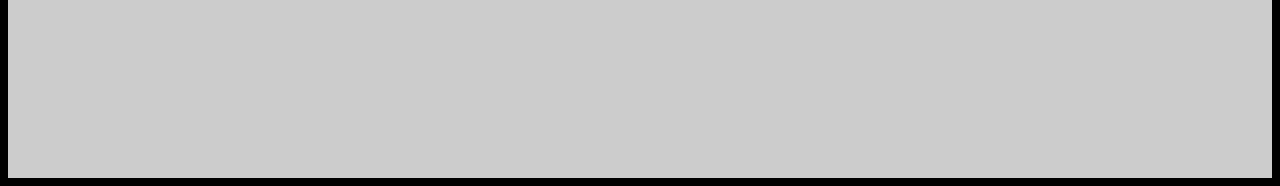
==== commit dfd5eab1: "Trying to make responsive" ====
--- a/article.html
+++ b/article.html
@@ -7,6 +7,7 @@
     <meta name="viewport" content="width=device-width, initial-scale=1.0">
     <link rel="stylesheet" href="article.css">
     <link rel="stylesheet" href="nav.css">
+    <script src="https://use.fontawesome.com/07b0ffd8fa.js"></script>
     <script src="article.js"></script>
     <title>Article of Blog</title>
 </head>
@@ -28,6 +29,27 @@
                 <a href="blog.html" id="nav-button">Go To Blog</a>
             </li>
         </ul>
+        <div class="mobile-menu">
+            <input type="checkbox" />
+            <span></span>
+            <span></span>
+            <span></span>
+            <ul class="mobile-account">
+                <li><a href="blog.html">Blogs</a></li>
+                <li>Cart</li>
+                <li id="log-in">Log In</li>
+                <li id="buttone">
+                    <a href="blog.html" id="nav-buttone">Go To Blog</a>
+                </li>
+
+                <li><a href="https://web.facebook.com/Ronchezfitness"><i class="fa fa-facebook-square"></i> Facebook</a></li>
+                <li><a class="orange" href="https://twitter.com/ronchezfitness?s=08"><i class="fa fa-twitter"></i> Twitter</a></li>
+                <li><a href="https://youtube.com/channel/UCm2YuAW5Hvd57bv503tFmaQ"><i class="fa fa-youtube-play"></i> Youtube</a></li>
+                <li><a class="orange" href="https://ronchezfitness.com/"><i class="fa fa-instagram"></i> Instagram</a></li>
+
+            </ul>
+
+        </div>
         <div id="scroll-progress-indicator" class="scroll-progress-indicator"></div>
 
     </nav>
--- a/article.css
+++ b/article.css
@@ -1,6 +1,6 @@
 @import url('https://fonts.googleapis.com/css2?family=Noto+Sans:wght@400;700&display=swap');
 @import url('./fonts/ElephantFont/Elephant-Outline.otf');
-@import url('https://fonts.googleapis.com/css2?family=Roboto:wght@500&display=swap');
+@import url('https://fonts.googleapis.com/css2?family=Roboto:wght400&display=swap');
 * {
     box-sizing: border-box;
 }
@@ -19,7 +19,7 @@
     background-position: center;
     background-repeat: no-repeat;
     background-size: cover;
-    margin-bottom: 3rem;
+    margin-bottom: 30px;
 }
 
 header .text {
--- a/nav.css
+++ b/nav.css
@@ -69,4 +69,112 @@
     border-radius: 2px;
     background: orange;
     text-decoration: none;
+}
+
+.mobile-account {
+    display: none;
+}
+
+@media only screen and (max-width: 1030px) {
+    nav .pages,
+    nav .account {
+        display: none;
+    }
+    nav .mobile-account {
+        display: block;
+    }
+    .mobile-menu {
+        display: flex;
+        flex-direction: column;
+        position: relative;
+        /* top: 10px; */
+        /* left: 25px; */
+        z-index: 1;
+        -webkit-user-select: none;
+        user-select: none;
+    }
+    .mobile-menu input {
+        display: flex;
+        width: 40px;
+        height: 320px;
+        position: absolute;
+        cursor: pointer;
+        opacity: 0;
+        z-index: 2000;
+    }
+    .mobile-menu span {
+        display: flex;
+        width: 40px;
+        height: 5px;
+        margin-bottom: 7px;
+        position: relative;
+        background: #ffffff;
+        /* border-radius: 3px; */
+        z-index: 1;
+        transform-origin: 5px 0px;
+        transition: transform 0.5s cubic-bezier(0.77, 0.2, 0.05, 1.0), background 0.5s cubic-bezier(0.77, 0.2, 0.05, 1.0), opacity 0.55s ease;
+    }
+    .mobile-menu span:first-child {
+        transform-origin: 0% 0%;
+    }
+    .mobile-menu span:nth-last-child(2) {
+        transform-origin: 0% 100%;
+    }
+    .mobile-menu input:checked~span {
+        opacity: 1;
+        transform: rotate(45deg) translate(-3px, -1px);
+        background: #36383F;
+    }
+    .mobile-menu input:checked~span:nth-last-child(3) {
+        opacity: 0;
+        transform: rotate(0deg) scale(0.2, 0.2);
+    }
+    .mobile-menu input:checked~span:nth-last-child(2) {
+        transform: rotate(-45deg) translate(0, -1px);
+    }
+    .mobile-account {
+        position: absolute;
+        width: 500px;
+        height: 100vh;
+        right: -200px;
+        box-shadow: 0 0 10px #85888C;
+        margin-top: -40px;
+        margin-bottom: 50px;
+        margin-left: 50px;
+        margin-right: 50px;
+        padding: 50px;
+        padding-top: 125px;
+        background-color: black;
+        -webkit-font-smoothing: antialiased;
+        transform-origin: 0% 0%;
+        transform: translate(100%, 0);
+        transition: transform 0.5s cubic-bezier(0.77, 0.2, 0.05, 1.0);
+    }
+    .mobile-account li {
+        padding: 10px 0;
+        transition-delay: 2s;
+        font-size: 40px;
+        list-style: none;
+        margin-bottom: 30px;
+    }
+    .mobile-account li a {
+        text-decoration: none;
+        color: white;
+    }
+    .mobile-account li#buttone a#nav-buttone {
+        font-size: 40px;
+        color: white;
+        font-size: 40px;
+        font-weight: bold;
+        padding: 10px;
+        border-radius: 2px;
+        background: orange;
+        text-decoration: none;
+    }
+    .mobile-menu input:checked~ul {
+        transform: none;
+    }
+    .mobile-account li .orange {
+        color: orange;
+    }
 }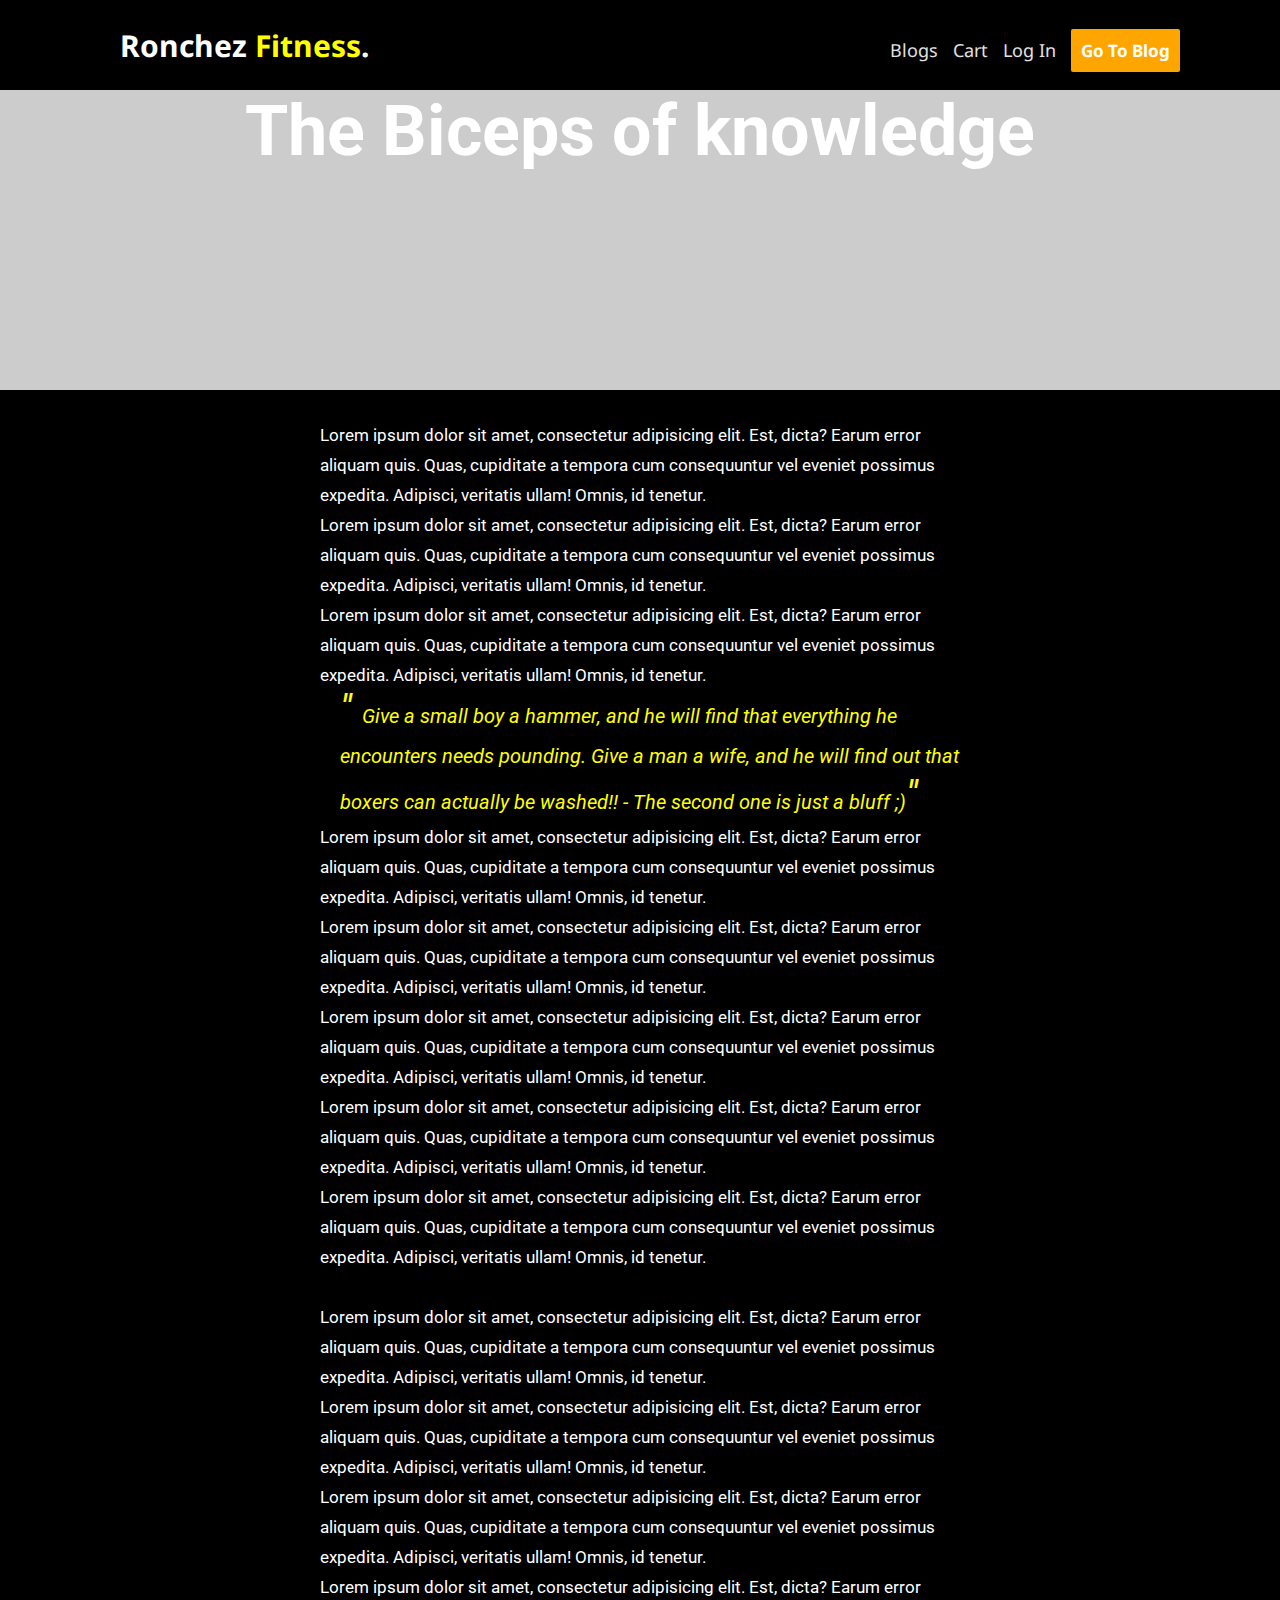
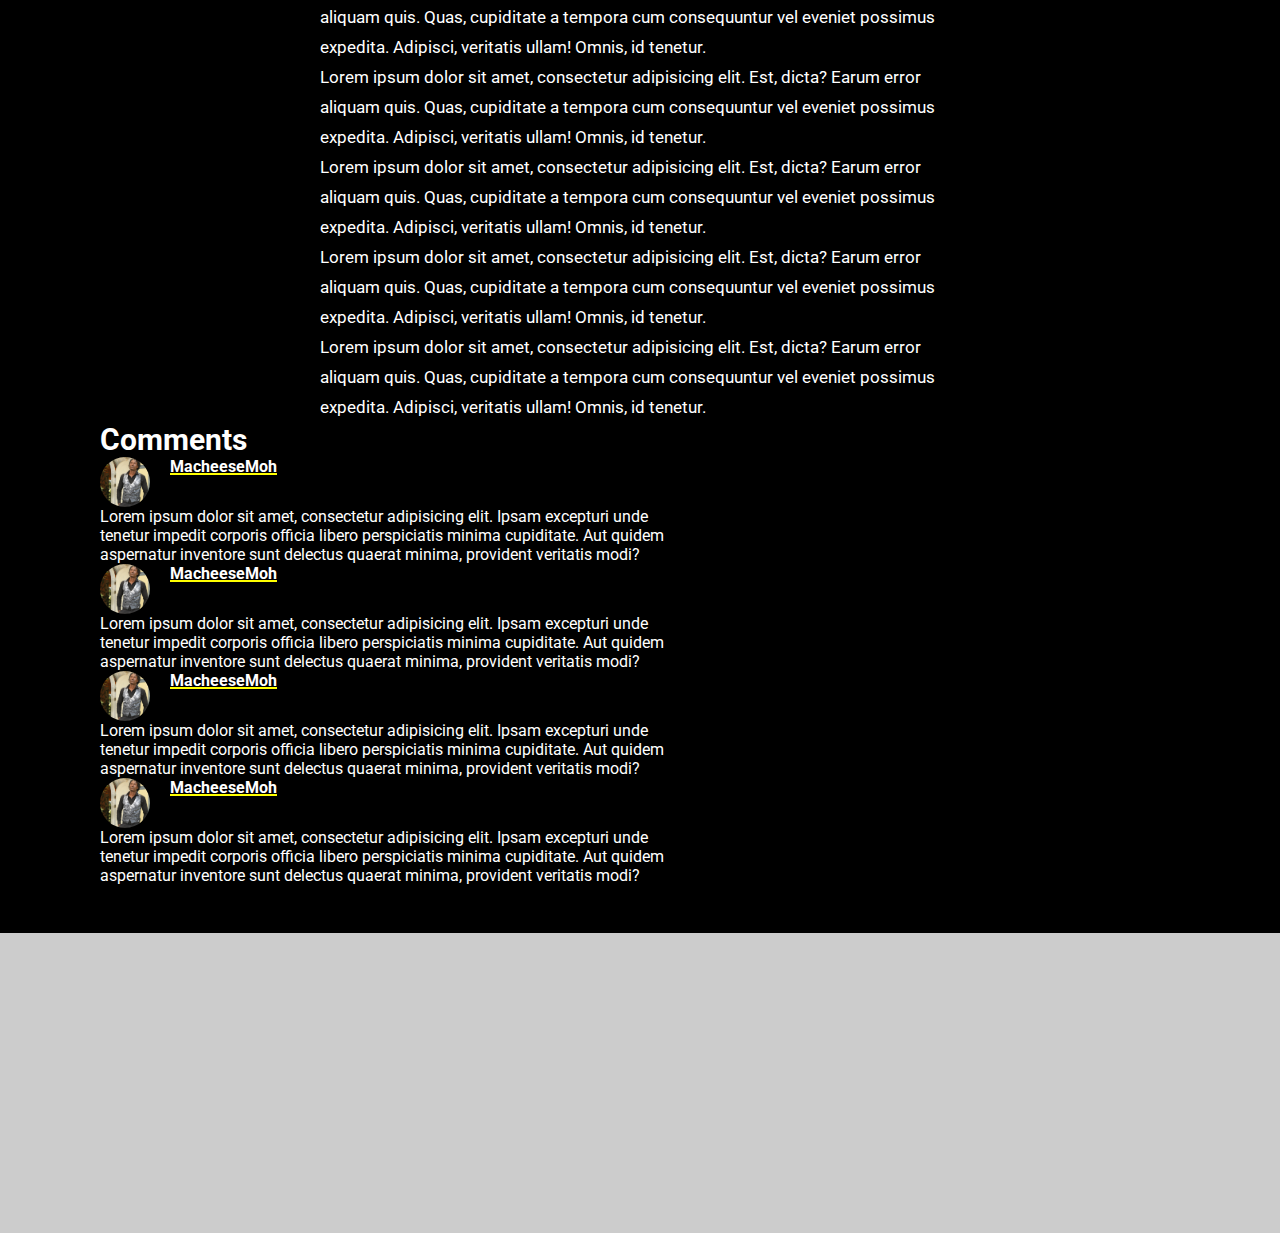
==== commit c5de36f8: "Responsive navbar on all pages" ====
--- a/article.html
+++ b/article.html
@@ -14,44 +14,31 @@
 
 <body>
     <nav>
-        <!-- <img src="./HatchfulExport-All/final_logo_transparent.png" alt="" class="logo"> -->
-        <a href="/" class="logo">Ronchez <span>Fitness</span>.</a>
-        <ul class="pages">
-            <li><a href="https://web.facebook.com/Ronchezfitness"><i class="fa fa-facebook-square"></i></a></li>
-            <li><a class="orange" href="https://twitter.com/ronchezfitness?s=08"><i class="fa fa-twitter"></i></a></li>
-            <li><a href="https://youtube.com/channel/UCm2YuAW5Hvd57bv503tFmaQ"><i class="fa fa-youtube-play"></i></a></li>
-            <li><a class="orange" href="https://ronchezfitness.com/"><i class="fa fa-instagram"></i></a></li>
-        </ul>
-        <ul class="account">
-            <li>Cart</li>
-            <li id="log-in">Log In</li>
-            <li id="button">
-                <a href="blog.html" id="nav-button">Go To Blog</a>
-            </li>
-        </ul>
-        <div class="mobile-menu">
-            <input type="checkbox" />
-            <span></span>
-            <span></span>
-            <span></span>
-            <ul class="mobile-account">
-                <li><a href="blog.html">Blogs</a></li>
-                <li>Cart</li>
-                <li id="log-in">Log In</li>
-                <li id="buttone">
-                    <a href="blog.html" id="nav-buttone">Go To Blog</a>
-                </li>
-
-                <li><a href="https://web.facebook.com/Ronchezfitness"><i class="fa fa-facebook-square"></i> Facebook</a></li>
-                <li><a class="orange" href="https://twitter.com/ronchezfitness?s=08"><i class="fa fa-twitter"></i> Twitter</a></li>
-                <li><a href="https://youtube.com/channel/UCm2YuAW5Hvd57bv503tFmaQ"><i class="fa fa-youtube-play"></i> Youtube</a></li>
-                <li><a class="orange" href="https://ronchezfitness.com/"><i class="fa fa-instagram"></i> Instagram</a></li>
-
+        <div class="logo">
+            <a href="/" class="logo">Ronchez <span>Fitness</span>.</a>
+        </div>
+        <div class="nav-links">
+            <ul id="social">
+                <li><a class="pages orange" href="https://web.facebook.com/Ronchezfitness"><i class="fa fa-facebook-square"></i></a></li>
+                <li><a class="pages" id="twitter" href="https://twitter.com/ronchezfitness?s=08"><i class="fa fa-twitter"></i></a></li>
+                <li><a class="pages orange" id="youtube" href="https://youtube.com/channel/UCm2YuAW5Hvd57bv503tFmaQ"><i class="fa fa-youtube-play"></i></a></li>
+                <li><a class="pages" id="instagram" href="https://ronchezfitness.com/"><i class="fa fa-instagram"></i></a></li>
             </ul>
 
+            <ul id="logins">
+                <li><a class="nav-text" href="">Blogs</a></li>
+                <li><a class="nav-text" href="">Cart</a></li>
+                <li><a class="nav-text" href="">Log In</a></li>
+                <li id="nav-button">
+                    <a class="nav-text" href="blog.html" id="go-to-blog">Go To Blog</a>
+                </li>
+            </ul>
         </div>
-        <div id="scroll-progress-indicator" class="scroll-progress-indicator"></div>
-
+        <div class="burger">
+            <div class="line1"></div>
+            <div class="line2"></div>
+            <div class="line3"></div>
+        </div>
     </nav>
 
     <header>
@@ -116,7 +103,7 @@
     <footer></footer>
 
 
-
+    <script src="nav.js"></script>
 </body>
 
 </html>--- a/nav.css
+++ b/nav.css
@@ -1,19 +1,20 @@
+@import url('https://fonts.googleapis.com/css2?family=Noto+Sans:wght@400;700&display=swap');
+* {
+    margin: 0px;
+    padding: 0px;
+    box-sizing: border-box;
+}
+
 nav {
     display: flex;
-    justify-content: space-between;
+    justify-content: space-around;
     align-items: center;
-    padding-left: 50px;
-    padding-right: 100px;
-    margin-top: 0;
-    padding-top: 0;
-    position: sticky;
-    max-width: 100vw;
-    height: 100px;
+    min-height: 10vh;
     background-color: black;
-    margin: 0;
+    font-family: 'Noto Sans', sans-serif;
 }
 
-nav .logo {
+.logo {
     font-family: 'Noto Sans', sans-serif;
     font-weight: bold;
     font-size: 30px;
@@ -23,45 +24,61 @@
     color: white;
 }
 
-nav span {
+.logo span {
     color: yellow;
 }
 
-nav .pages {
+.nav-links {
+    display: flex;
+    justify-content: space-between;
     list-style: none;
-    display: flex;
-    font-size: 25px;
+    font-size: 30px;
     color: white;
 }
 
-nav .pages li a {
+#social {
+    display: flex;
+    list-style: none;
+    font-size: 30px;
+    color: white;
+    padding-right: 200px;
+}
+
+#logins {
+    display: flex;
+    list-style: none;
+    font-size: 30px;
+    color: white;
+}
+
+.nav-links li {
+    list-style: none;
+}
+
+.nav-links a {
+    color: rgb(226, 226, 226);
+    text-decoration: none;
+    font-size: 18px;
+    /* padding-left: 20px; */
+}
+
+.nav-links .pages {
+    font-size: 23px;
+    padding-left: 25px;
+}
+
+.nav-links .nav-text {
+    padding-right: 15px;
+}
+
+.nav-links .orange {
     text-decoration: none;
     color: yellow;
 }
 
-nav .pages li .orange {
-    text-decoration: none;
-    color: white;
-}
+.nav-links #nav-button {}
 
-nav .pages li i {
-    padding-left: 40px;
-    cursor: pointer;
-}
-
-nav .account {
-    list-style: none;
-    display: flex;
-    font-size: 18px;
-}
-
-nav .account #log-in,
-#button {
-    padding-left: 50px;
-    cursor: pointer;
-}
-
-a#nav-button {
+.nav-links #go-to-blog {
     color: white;
     font-size: 17px;
     font-weight: bold;
@@ -71,110 +88,106 @@
     text-decoration: none;
 }
 
-.mobile-account {
+.nav-links on-hover {}
+
+.burger {
     display: none;
 }
 
-@media only screen and (max-width: 1030px) {
-    nav .pages,
-    nav .account {
-        display: none;
+.burger div {
+    width: 25px;
+    height: 3px;
+    background-color: rgb(226, 226, 226);
+    margin: 5px;
+    cursor: pointer;
+    transition: 0.3s ease;
+}
+
+@media screen and (max-width:1024px) {
+    .nav-links {
+        /* width: 60%; */
     }
-    nav .mobile-account {
+}
+
+@media screen and (max-width:768px) {
+    body {
+        overflow-x: hidden;
+    }
+    nav {
+        max-width: 100%;
+        overflow: hidden;
+    }
+    .logo {
+        left: 0;
         display: block;
     }
-    .mobile-menu {
+    #social {
+        display: flex;
+        flex-direction: row;
+        padding-left: 40%;
+        /* flex-wrap: wrap; */
+    }
+    #logins {
         display: flex;
         flex-direction: column;
-        position: relative;
-        /* top: 10px; */
-        /* left: 25px; */
-        z-index: 1;
-        -webkit-user-select: none;
-        user-select: none;
+        font-size: 40px;
+        margin-left: 0px;
     }
-    .mobile-menu input {
+    #logins a {
+        font-size: 30px;
+    }
+    #logins #go-to-blog {
+        font-size: 20px;
+    }
+    .nav-links {
+        position: fixed;
+        right: 0px;
+        height: 90%;
+        top: 10%;
+        background-color: rgba(0, 0, 0, 0.952);
         display: flex;
-        width: 40px;
-        height: 320px;
-        position: absolute;
-        cursor: pointer;
+        flex-direction: column-reverse;
+        justify-content: space-around;
+        align-items: center;
+        width: 100%;
+        transform: translateX(100%);
+        transition: transform 0.5s ease-in;
+    }
+    .nav-links .pages {
+        font-size: 35px;
+    }
+    .nav-links li {
         opacity: 0;
-        z-index: 2000;
     }
-    .mobile-menu span {
-        display: flex;
-        width: 40px;
-        height: 5px;
-        margin-bottom: 7px;
-        position: relative;
-        background: #ffffff;
-        /* border-radius: 3px; */
-        z-index: 1;
-        transform-origin: 5px 0px;
-        transition: transform 0.5s cubic-bezier(0.77, 0.2, 0.05, 1.0), background 0.5s cubic-bezier(0.77, 0.2, 0.05, 1.0), opacity 0.55s ease;
+    .burger {
+        display: block;
     }
-    .mobile-menu span:first-child {
-        transform-origin: 0% 0%;
+    .nav-active {
+        transform: translateX(0%)
     }
-    .mobile-menu span:nth-last-child(2) {
-        transform-origin: 0% 100%;
+}
+
+@keyframes navLinkFade {
+    from {
+        opacity: 0px;
+        transform: translateX(50%)
     }
-    .mobile-menu input:checked~span {
+    to {
         opacity: 1;
-        transform: rotate(45deg) translate(-3px, -1px);
-        background: #36383F;
+        transform: translateX(0%)
     }
-    .mobile-menu input:checked~span:nth-last-child(3) {
-        opacity: 0;
-        transform: rotate(0deg) scale(0.2, 0.2);
-    }
-    .mobile-menu input:checked~span:nth-last-child(2) {
-        transform: rotate(-45deg) translate(0, -1px);
-    }
-    .mobile-account {
-        position: absolute;
-        width: 500px;
-        height: 100vh;
-        right: -200px;
-        box-shadow: 0 0 10px #85888C;
-        margin-top: -40px;
-        margin-bottom: 50px;
-        margin-left: 50px;
-        margin-right: 50px;
-        padding: 50px;
-        padding-top: 125px;
-        background-color: black;
-        -webkit-font-smoothing: antialiased;
-        transform-origin: 0% 0%;
-        transform: translate(100%, 0);
-        transition: transform 0.5s cubic-bezier(0.77, 0.2, 0.05, 1.0);
-    }
-    .mobile-account li {
-        padding: 10px 0;
-        transition-delay: 2s;
-        font-size: 40px;
-        list-style: none;
-        margin-bottom: 30px;
-    }
-    .mobile-account li a {
-        text-decoration: none;
-        color: white;
-    }
-    .mobile-account li#buttone a#nav-buttone {
-        font-size: 40px;
-        color: white;
-        font-size: 40px;
-        font-weight: bold;
-        padding: 10px;
-        border-radius: 2px;
-        background: orange;
-        text-decoration: none;
-    }
-    .mobile-menu input:checked~ul {
-        transform: none;
-    }
-    .mobile-account li .orange {
-        color: orange;
-    }
+}
+
+.toggle .line1 {
+    transform: rotate(-45deg) translate(-5px, 6px);
+    /* transition: 500ms; */
+}
+
+.toggle .line2 {
+    opacity: 0;
+}
+
+.toggle .line3 {
+    transform: rotate(45deg) translate(-5px, -6px);
+    /* transition: 600ms; */
 }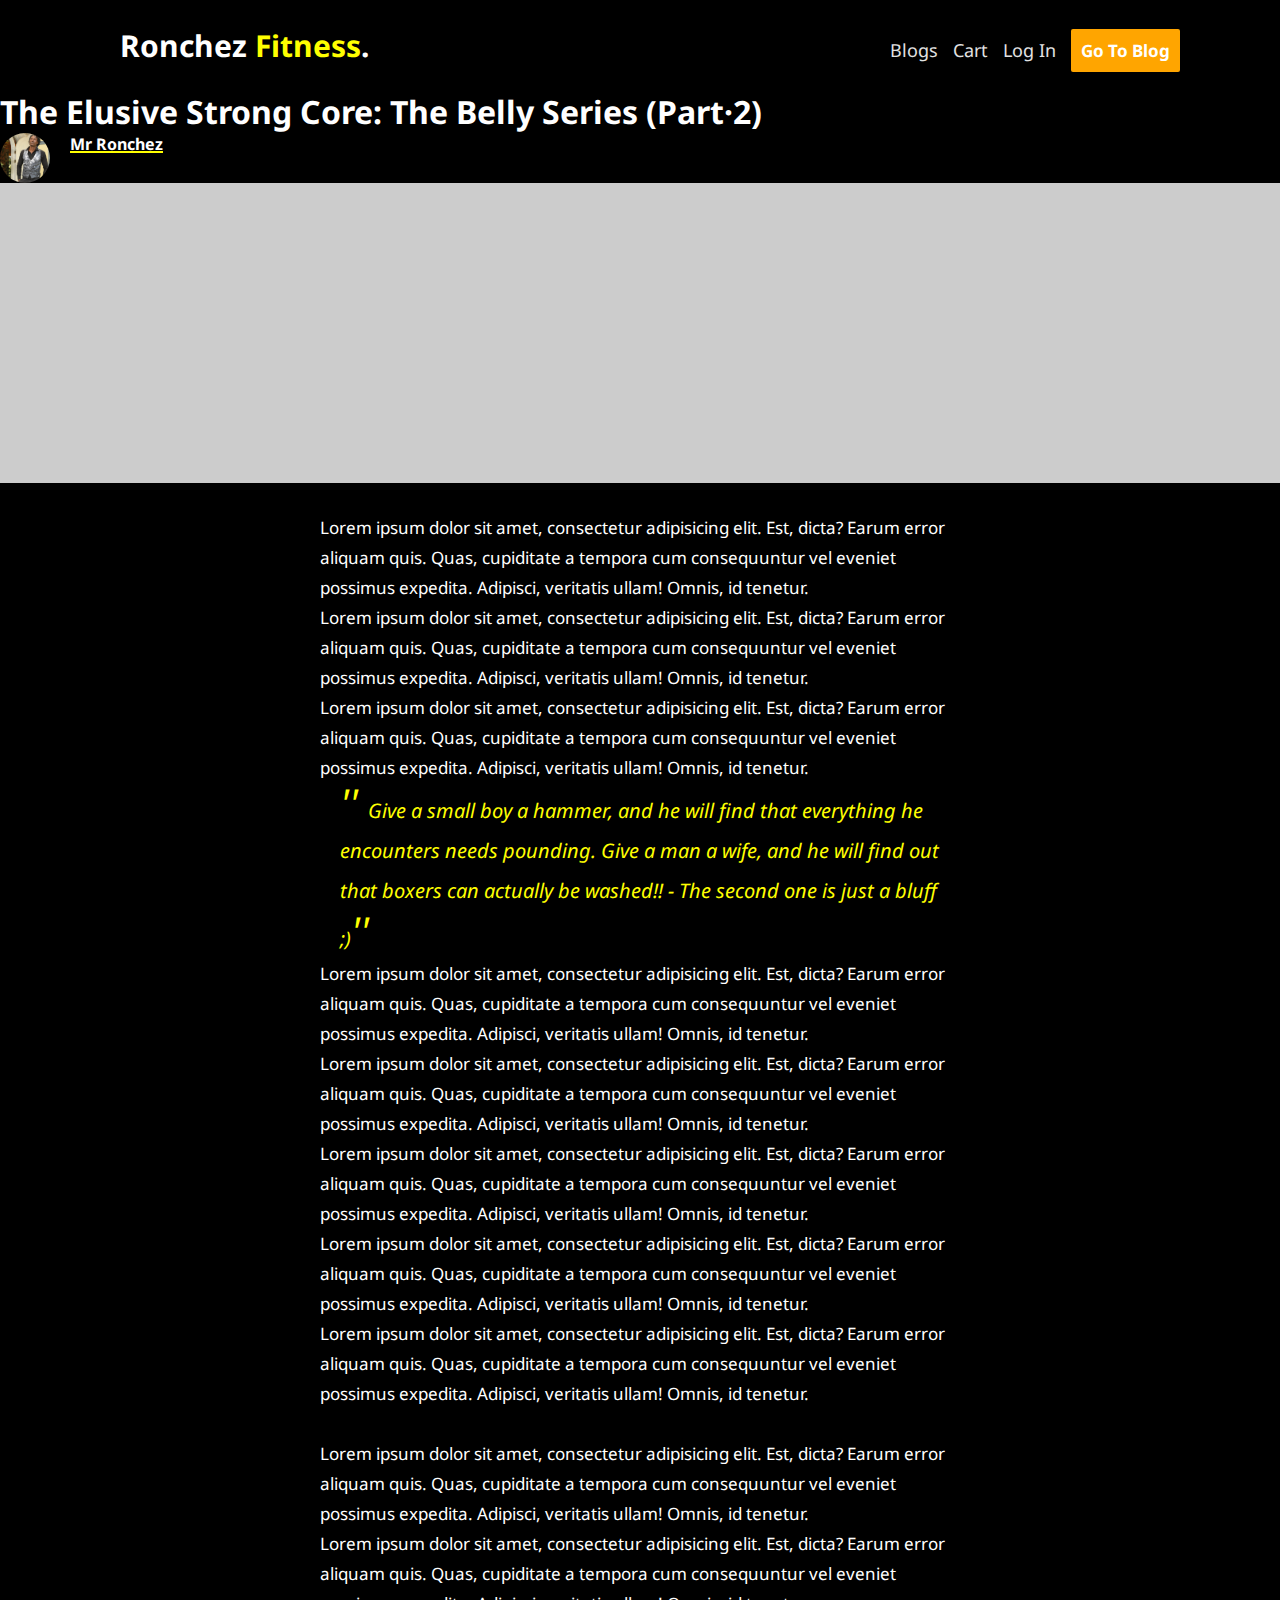
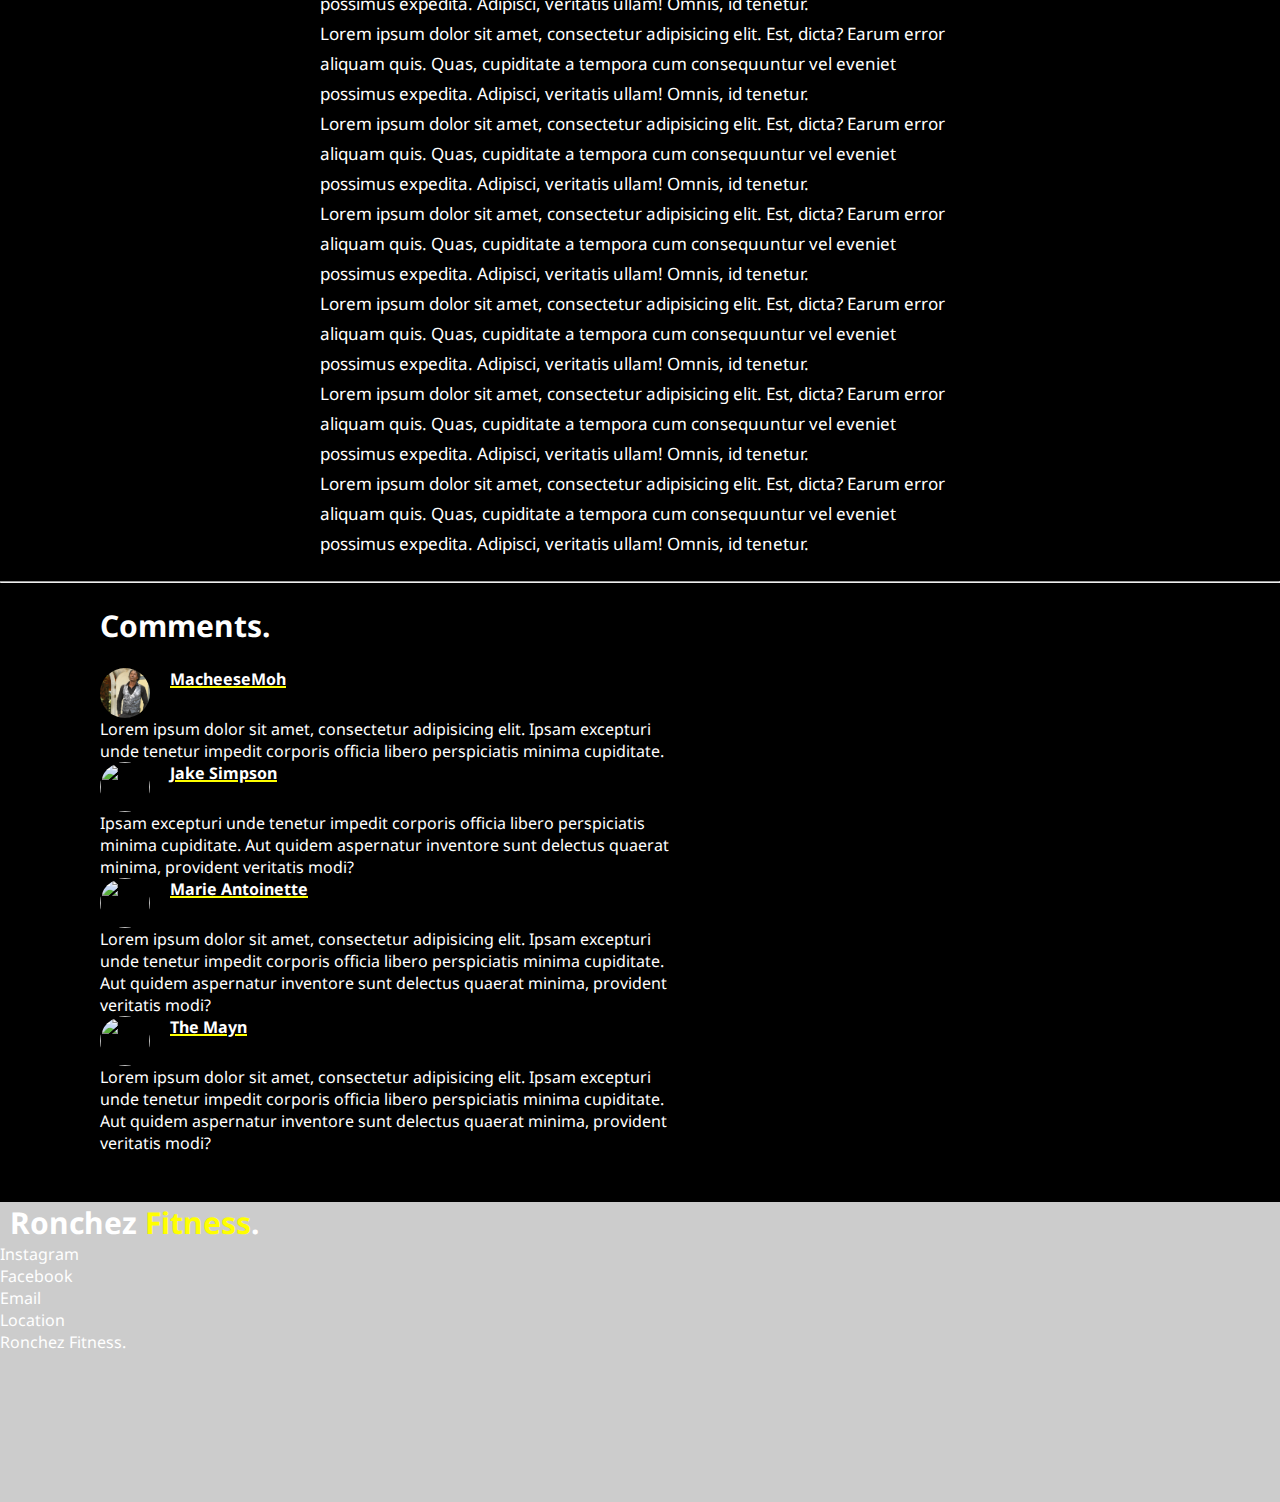
==== commit 64218085: "Article page - 30% done" ====
--- a/article.html
+++ b/article.html
@@ -40,13 +40,22 @@
             <div class="line3"></div>
         </div>
     </nav>
-
+    <div class="scroll-progress-indicator"></div>
+    <div class="text">
+        <h1> The Elusive Strong Core: The Belly Series (Part·2)
+        </h1>
+    </div>
+    <div class="comment">
+        <div id="comment-height">
+            <img src="./IMAGES/RONCHEZ-PROFILE.jpg" alt="" id="profile-pic">
+            <p id="comment-name">Mr Ronchez</p>
+        </div>
+    </div>
     <header>
         <!-- <img src="https://images.unsplash.com/photo-1605296867304-46d5465a13f1?ixid=MXwxMjA3fDB8MHxwaG90by1wYWdlfHx8fGVufDB8fHw%3D&ixlib=rb-1.2.1&auto=format&fit=crop&w=1050&q=80" alt="" id="header-image"> -->
-        <div class="text">
-            <p> The Biceps of knowledge</p>
-        </div>
     </header>
+
+
     <div class="blog-wrapper">
         <p class="article-content">Lorem ipsum dolor sit amet, consectetur adipisicing elit. Est, dicta? Earum error aliquam quis. Quas, cupiditate a tempora cum consequuntur vel eveniet possimus expedita. Adipisci, veritatis ullam! Omnis, id tenetur.</p>
         <p class="article-content">Lorem ipsum dolor sit amet, consectetur adipisicing elit. Est, dicta? Earum error aliquam quis. Quas, cupiditate a tempora cum consequuntur vel eveniet possimus expedita. Adipisci, veritatis ullam! Omnis, id tenetur.</p>
@@ -67,40 +76,60 @@
         <p class="article-content">Lorem ipsum dolor sit amet, consectetur adipisicing elit. Est, dicta? Earum error aliquam quis. Quas, cupiditate a tempora cum consequuntur vel eveniet possimus expedita. Adipisci, veritatis ullam! Omnis, id tenetur.</p>
         <p class="article-content">Lorem ipsum dolor sit amet, consectetur adipisicing elit. Est, dicta? Earum error aliquam quis. Quas, cupiditate a tempora cum consequuntur vel eveniet possimus expedita. Adipisci, veritatis ullam! Omnis, id tenetur.</p>
     </div>
-
+    <br>
+    <hr>
+    <br>
     <div class="comments">
-        <p id="comment-title">Comments</p>
+        <p id="comment-title">Comments.</p><br>
         <div class="comment">
             <div id="comment-height">
                 <img src="./IMAGES/RONCHEZ-PROFILE.jpg" alt="" id="profile-pic">
                 <p id="comment-name">MacheeseMoh</p>
             </div>
-            <p id="the-comment">Lorem ipsum dolor sit amet, consectetur adipisicing elit. Ipsam excepturi unde tenetur impedit corporis officia libero perspiciatis minima cupiditate. Aut quidem aspernatur inventore sunt delectus quaerat minima, provident veritatis modi?</p>
+            <p id="the-comment">Lorem ipsum dolor sit amet, consectetur adipisicing elit. Ipsam excepturi unde tenetur impedit corporis officia libero perspiciatis minima cupiditate.</p>
         </div>
         <div class="comment">
             <div id="comment-height">
-                <img src="./IMAGES/RONCHEZ-PROFILE.jpg" alt="" id="profile-pic">
-                <p id="comment-name">MacheeseMoh</p>
+                <img src="https://images.unsplash.com/photo-1438761681033-6461ffad8d80?ixid=MXwxMjA3fDB8MHxzZWFyY2h8MXx8cGVyc29ufGVufDB8fDB8&ixlib=rb-1.2.1&auto=format&fit=crop&w=1500&q=60" alt="" id="profile-pic">
+                <p id="comment-name">Jake Simpson</p>
+            </div>
+            <p id="the-comment">Ipsam excepturi unde tenetur impedit corporis officia libero perspiciatis minima cupiditate. Aut quidem aspernatur inventore sunt delectus quaerat minima, provident veritatis modi?</p>
+        </div>
+        <div class="comment">
+            <div id="comment-height">
+                <img src="https://images.unsplash.com/photo-1542103749-8ef59b94f47e?ixid=MXwxMjA3fDB8MHxzZWFyY2h8Mnx8cGVyc29ufGVufDB8fDB8&ixlib=rb-1.2.1&auto=format&fit=crop&w=500&q=60" alt="" id="profile-pic">
+                <p id="comment-name">Marie Antoinette</p>
             </div>
             <p id="the-comment">Lorem ipsum dolor sit amet, consectetur adipisicing elit. Ipsam excepturi unde tenetur impedit corporis officia libero perspiciatis minima cupiditate. Aut quidem aspernatur inventore sunt delectus quaerat minima, provident veritatis modi?</p>
         </div>
         <div class="comment">
             <div id="comment-height">
-                <img src="./IMAGES/RONCHEZ-PROFILE.jpg" alt="" id="profile-pic">
-                <p id="comment-name">MacheeseMoh</p>
-            </div>
-            <p id="the-comment">Lorem ipsum dolor sit amet, consectetur adipisicing elit. Ipsam excepturi unde tenetur impedit corporis officia libero perspiciatis minima cupiditate. Aut quidem aspernatur inventore sunt delectus quaerat minima, provident veritatis modi?</p>
-        </div>
-        <div class="comment">
-            <div id="comment-height">
-                <img src="./IMAGES/RONCHEZ-PROFILE.jpg" alt="" id="profile-pic">
-                <p id="comment-name">MacheeseMoh</p>
+                <img src="https://images.unsplash.com/flagged/photo-1570612861542-284f4c12e75f?ixid=MXwxMjA3fDB8MHxzZWFyY2h8M3x8cGVyc29ufGVufDB8fDB8&ixlib=rb-1.2.1&auto=format&fit=crop&w=500&q=60" alt="" id="profile-pic">
+                <p id="comment-name">The Mayn</p>
             </div>
             <p id="the-comment">Lorem ipsum dolor sit amet, consectetur adipisicing elit. Ipsam excepturi unde tenetur impedit corporis officia libero perspiciatis minima cupiditate. Aut quidem aspernatur inventore sunt delectus quaerat minima, provident veritatis modi?</p>
         </div>
     </div>
 
-    <footer></footer>
+    <footer>
+        <div class="footer-text">
+            <h3> <a href="index.html" class="logo">Ronchez <span>Fitness</span>.</a></h3>
+            <div class="inner-footer-text">
+                <p>Instagram</p>
+                <p>Facebook</p>
+                <p>Email</p>
+                <p>Location</p>
+                <p>Ronchez Fitness.</p>
+            </div>
+            <ul class="inner-footer-text-icons">
+                <li><a class="pages orange" href="https://web.facebook.com/Ronchezfitness"><i class="fa fa-facebook-square"></i></a></li>
+                <li><a class="pages" id="twitter" href="https://twitter.com/ronchezfitness?s=08"><i class="fa fa-twitter"></i></a></li>
+                <li><a class="pages orange" id="youtube" href="https://youtube.com/channel/UCm2YuAW5Hvd57bv503tFmaQ"><i class="fa fa-youtube-play"></i></a></li>
+                <li><a class="pages" id="instagram" href="https://ronchezfitness.com/"><i class="fa fa-instagram"></i></a></li>
+            </ul>
+            <!-- <p>0712345678</p> -->
+        </div>
+    </footer>
 
 
     <script src="nav.js"></script>
--- a/article.css
+++ b/article.css
@@ -7,13 +7,13 @@
 
 body {
     background-color: black;
-    font-family: 'Roboto', sans-serif;
+    font-family: 'Noto Sans', sans-serif;
     color: white;
     box-sizing: border-box;
 }
 
 header {
-    background: url(https://images.unsplash.com/photo-1605296867304-46d5465a13f1?ixid=MXwxMjA3fDB8MHxwaG90by1wYWdlfHx8fGVufDB8fHw%3D&ixlib=rb-1.2.1&auto=format&fit=crop&w=1050&q=80);
+    background: url(https://res.cloudinary.com/dgtmiq7wq/image/upload/v1614622957/ronchezFitness/Elusive_2_bjvtw6.png);
     background-color: #cccccc;
     height: 300px;
     background-position: center;
@@ -25,8 +25,8 @@
 header .text {
     display: flex;
     justify-content: center;
-    align-items: center;
-    vertical-align: middle;
+    align-items: bottom;
+    vertical-align: bottom;
     font-size: 70px;
     font-weight: bold;
 }
@@ -120,4 +120,139 @@
 .article-highlight::after {
     content: "''";
     font-size: 40px;
+}
+
+@media screen and (max-width:768px) {
+    header {
+        background: url(https://res.cloudinary.com/dgtmiq7wq/image/upload/v1614622957/ronchezFitness/Elusive_2_bjvtw6.png);
+        background-color: #cccccc;
+        height: 250px;
+        background-position: center;
+        background-repeat: no-repeat;
+        background-size: cover;
+        margin-bottom: 30px;
+    }
+    .text {
+        display: flex;
+        justify-content: center;
+        align-items: center;
+        vertical-align: middle;
+        font-size: 25px;
+        font-weight: bold;
+        margin-left: 20px;
+        margin-bottom: 30px;
+    }
+    .scroll-progress-indicator {
+        background: yellow;
+        position: fixed;
+        top: 0;
+        bottom: auto;
+        left: 0;
+        width: 0%;
+        height: 5px;
+        z-index: 1000;
+    }
+    .blog-wrapper {
+        padding-left: 10px;
+        padding-right: 10px;
+        line-height: 30px;
+        font-size: 17px;
+    }
+    .article-content {
+        line-height: 30px;
+    }
+    .art-image {
+        text-align: center;
+    }
+    #article-image {
+        max-width: 100%;
+        max-height: 400px;
+        border-radius: 10px;
+    }
+    #comment-title {
+        font-size: 30px;
+        font-weight: bold;
+    }
+    .comments {
+        margin-left: 20px;
+        font-size: 15px;
+    }
+    .comment {
+        display: flex;
+        flex-direction: column;
+        max-width: 90%;
+    }
+    #comment-height {
+        display: flex;
+        align-items: center;
+    }
+    #comment-name {
+        margin-left: 20px;
+        font-weight: bold;
+        text-decoration: underline yellow 2px;
+    }
+    #profile-pic {
+        width: 50px;
+        height: 50px;
+        border-radius: 50%;
+        object-fit: cover;
+    }
+    #the-comment {
+        margin-left: 20px;
+        margin: 15px;
+    }
+    footer {
+        background: url(https://images.unsplash.com/photo-1580086319619-3ed498161c77?ixid=MXwxMjA3fDB8MHxwaG90by1wYWdlfHx8fGVufDB8fHw%3D&ixlib=rb-1.2.1&auto=format&fit=crop&w=1750&q=80);
+        background-color: #cccccc;
+        height: 150px;
+        background-position: center;
+        background-repeat: no-repeat;
+        background-size: cover;
+        margin-top: 50px;
+    }
+    .footer-text {
+        margin-left: 20px;
+        margin-bottom: 10px;
+        padding-top: 10px;
+    }
+    .footer-text h3 {
+        font-size: 25px;
+    }
+    .footer-text h3 a {
+        text-decoration: none;
+        color: white;
+    }
+    .footer-text h3 a span {
+        color: yellow;
+    }
+    .inner-footer-text {
+        display: none;
+    }
+    .inner-footer-text-icons {
+        display: flex;
+        list-style: none;
+        margin-left: 20px;
+        font-size: 25px;
+        margin-bottom: 20px;
+    }
+    .inner-footer-text-icons a {
+        text-decoration: none;
+        color: white;
+        padding-left: 30px;
+    }
+    .article-highlight {
+        color: yellow;
+        padding-left: 20px;
+        font-size: 20px;
+        line-height: 40px;
+        font-style: italic;
+    }
+    .article-highlight::before {
+        content: "'' ";
+        font-size: 40px;
+    }
+    .article-highlight::after {
+        content: "''";
+        font-size: 40px;
+    }
 }--- a/nav.css
+++ b/nav.css
@@ -12,6 +12,8 @@
     min-height: 10vh;
     background-color: black;
     font-family: 'Noto Sans', sans-serif;
+    width: 100%;
+    height: 10px;
 }
 
 .logo {
@@ -120,6 +122,8 @@
     .logo {
         left: 0;
         display: block;
+        font-size: 20px;
+        margin-left: -25px;
     }
     #social {
         display: flex;
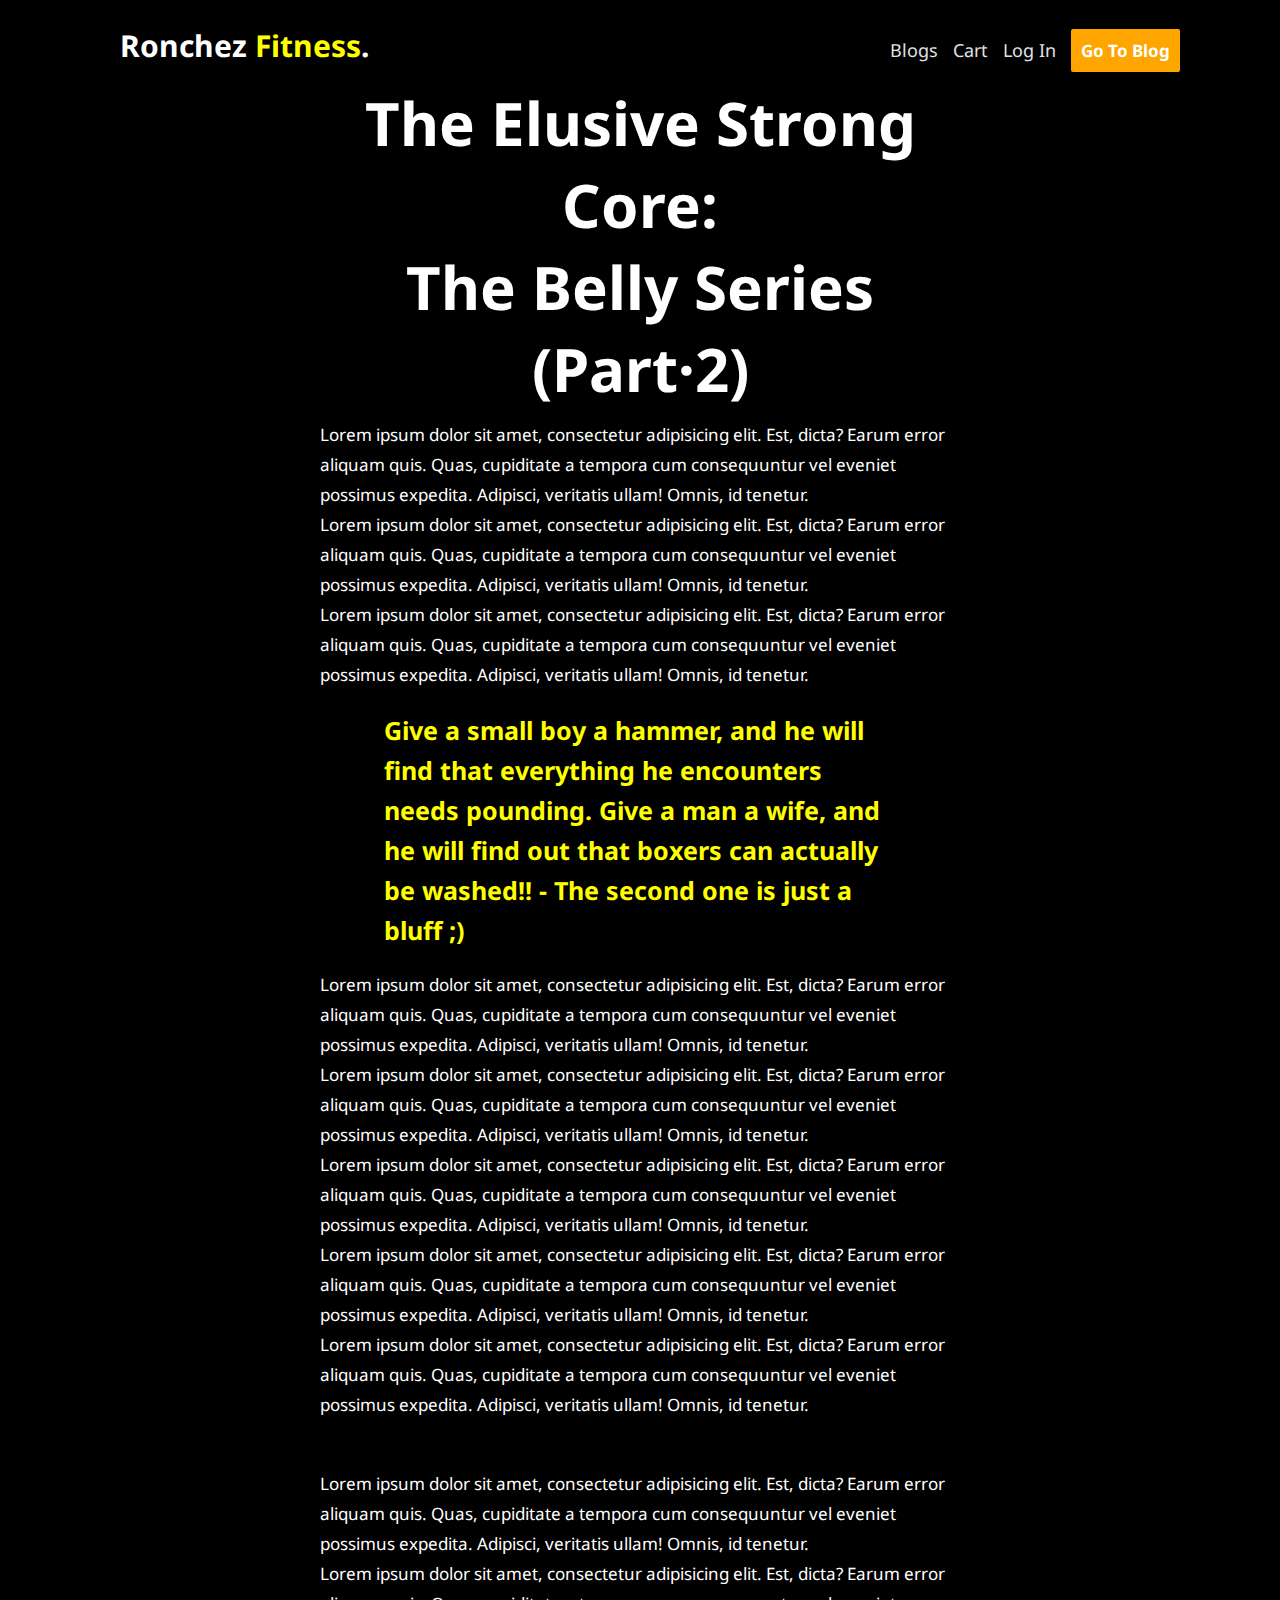
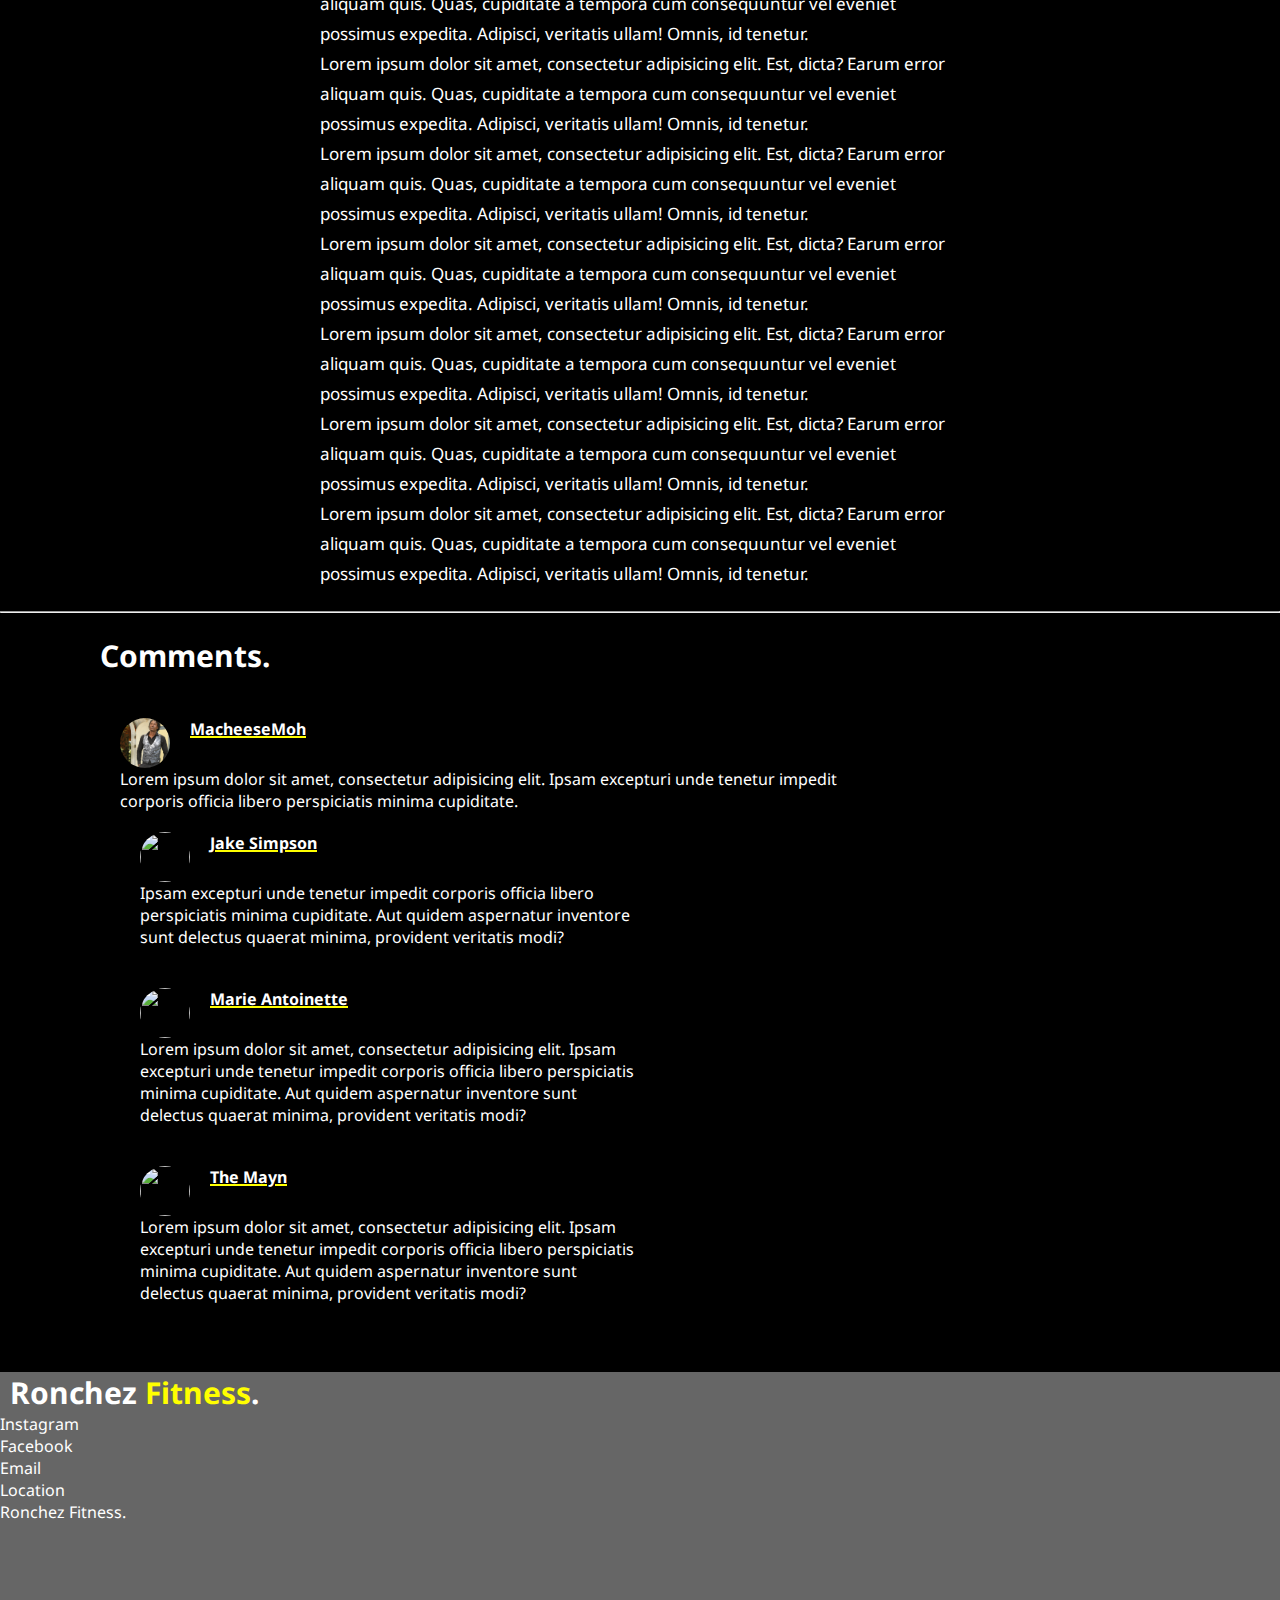
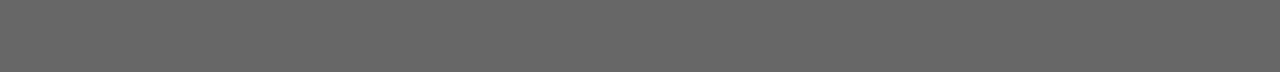
==== commit 2d11ec06: "Refine article page" ====
--- a/article.html
+++ b/article.html
@@ -41,18 +41,24 @@
         </div>
     </nav>
     <div class="scroll-progress-indicator"></div>
-    <div class="text">
-        <h1> The Elusive Strong Core: The Belly Series (Part·2)
-        </h1>
-    </div>
-    <div class="comment">
-        <div id="comment-height">
-            <img src="./IMAGES/RONCHEZ-PROFILE.jpg" alt="" id="profile-pic">
-            <p id="comment-name">Mr Ronchez</p>
+
+    <header>
+        <div class="article-image">
+            <div class="text">
+                <h1> The Elusive Strong Core:
+                    <br> The Belly Series (Part·2)
+                </h1>
+            </div>
         </div>
-    </div>
-    <header>
-        <!-- <img src="https://images.unsplash.com/photo-1605296867304-46d5465a13f1?ixid=MXwxMjA3fDB8MHxwaG90by1wYWdlfHx8fGVufDB8fHw%3D&ixlib=rb-1.2.1&auto=format&fit=crop&w=1050&q=80" alt="" id="header-image"> -->
+
+        <!-- <div class="comment">
+            <div id="comment-height">
+                <img src="./IMAGES/RONCHEZ-PROFILE.jpg" alt="" id="profile-pic">
+                <p id="comment-name">Mr Ronchez</p>
+            </div>
+        </div>
+        </div> -->
+
     </header>
 
 
@@ -87,30 +93,30 @@
                 <p id="comment-name">MacheeseMoh</p>
             </div>
             <p id="the-comment">Lorem ipsum dolor sit amet, consectetur adipisicing elit. Ipsam excepturi unde tenetur impedit corporis officia libero perspiciatis minima cupiditate.</p>
-        </div>
-        <div class="comment">
-            <div id="comment-height">
-                <img src="https://images.unsplash.com/photo-1438761681033-6461ffad8d80?ixid=MXwxMjA3fDB8MHxzZWFyY2h8MXx8cGVyc29ufGVufDB8fDB8&ixlib=rb-1.2.1&auto=format&fit=crop&w=1500&q=60" alt="" id="profile-pic">
-                <p id="comment-name">Jake Simpson</p>
+            <!-- </div> -->
+            <div class="comment">
+                <div id="comment-height">
+                    <img src="https://images.unsplash.com/photo-1479936343636-73cdc5aae0c3?ixid=MXwxMjA3fDB8MHxzZWFyY2h8Mnx8cGVvcGxlfGVufDB8MnwwfA%3D%3D&ixlib=rb-1.2.1&auto=format&fit=crop&w=1500&q=60" alt="" id="profile-pic">
+                    <p id="comment-name">Jake Simpson</p>
+                </div>
+                <p id="the-comment">Ipsam excepturi unde tenetur impedit corporis officia libero perspiciatis minima cupiditate. Aut quidem aspernatur inventore sunt delectus quaerat minima, provident veritatis modi?</p>
             </div>
-            <p id="the-comment">Ipsam excepturi unde tenetur impedit corporis officia libero perspiciatis minima cupiditate. Aut quidem aspernatur inventore sunt delectus quaerat minima, provident veritatis modi?</p>
-        </div>
-        <div class="comment">
-            <div id="comment-height">
-                <img src="https://images.unsplash.com/photo-1542103749-8ef59b94f47e?ixid=MXwxMjA3fDB8MHxzZWFyY2h8Mnx8cGVyc29ufGVufDB8fDB8&ixlib=rb-1.2.1&auto=format&fit=crop&w=500&q=60" alt="" id="profile-pic">
-                <p id="comment-name">Marie Antoinette</p>
+            <div class="comment">
+                <div id="comment-height">
+                    <img src="https://images.unsplash.com/photo-1485893086445-ed75865251e0?ixid=MXwxMjA3fDB8MHxzZWFyY2h8MXx8cGVvcGxlfGVufDB8MnwwfA%3D%3D&ixlib=rb-1.2.1&auto=format&fit=crop&w=1500&q=60" alt="" id="profile-pic">
+                    <p id="comment-name">Marie Antoinette</p>
+                </div>
+                <p id="the-comment">Lorem ipsum dolor sit amet, consectetur adipisicing elit. Ipsam excepturi unde tenetur impedit corporis officia libero perspiciatis minima cupiditate. Aut quidem aspernatur inventore sunt delectus quaerat minima, provident veritatis modi?</p>
             </div>
-            <p id="the-comment">Lorem ipsum dolor sit amet, consectetur adipisicing elit. Ipsam excepturi unde tenetur impedit corporis officia libero perspiciatis minima cupiditate. Aut quidem aspernatur inventore sunt delectus quaerat minima, provident veritatis modi?</p>
-        </div>
-        <div class="comment">
-            <div id="comment-height">
-                <img src="https://images.unsplash.com/flagged/photo-1570612861542-284f4c12e75f?ixid=MXwxMjA3fDB8MHxzZWFyY2h8M3x8cGVyc29ufGVufDB8fDB8&ixlib=rb-1.2.1&auto=format&fit=crop&w=500&q=60" alt="" id="profile-pic">
-                <p id="comment-name">The Mayn</p>
+            <div class="comment">
+                <div id="comment-height">
+                    <img src="https://images.unsplash.com/photo-1504376379689-8d54347b26c6?ixid=MXwxMjA3fDB8MHxzZWFyY2h8OHx8cGVvcGxlfGVufDB8MnwwfA%3D%3D&ixlib=rb-1.2.1&auto=format&fit=crop&w=1500&q=60" alt="" id="profile-pic">
+                    <p id="comment-name">The Mayn</p>
+                </div>
+                <p id="the-comment">Lorem ipsum dolor sit amet, consectetur adipisicing elit. Ipsam excepturi unde tenetur impedit corporis officia libero perspiciatis minima cupiditate. Aut quidem aspernatur inventore sunt delectus quaerat minima, provident veritatis modi?</p>
             </div>
-            <p id="the-comment">Lorem ipsum dolor sit amet, consectetur adipisicing elit. Ipsam excepturi unde tenetur impedit corporis officia libero perspiciatis minima cupiditate. Aut quidem aspernatur inventore sunt delectus quaerat minima, provident veritatis modi?</p>
         </div>
     </div>
-
     <footer>
         <div class="footer-text">
             <h3> <a href="index.html" class="logo">Ronchez <span>Fitness</span>.</a></h3>
@@ -121,12 +127,12 @@
                 <p>Location</p>
                 <p>Ronchez Fitness.</p>
             </div>
-            <ul class="inner-footer-text-icons">
+            <!-- <ul class="inner-footer-text-icons">
                 <li><a class="pages orange" href="https://web.facebook.com/Ronchezfitness"><i class="fa fa-facebook-square"></i></a></li>
                 <li><a class="pages" id="twitter" href="https://twitter.com/ronchezfitness?s=08"><i class="fa fa-twitter"></i></a></li>
                 <li><a class="pages orange" id="youtube" href="https://youtube.com/channel/UCm2YuAW5Hvd57bv503tFmaQ"><i class="fa fa-youtube-play"></i></a></li>
                 <li><a class="pages" id="instagram" href="https://ronchezfitness.com/"><i class="fa fa-instagram"></i></a></li>
-            </ul>
+            </ul> -->
             <!-- <p>0712345678</p> -->
         </div>
     </footer>
--- a/article.css
+++ b/article.css
@@ -1,6 +1,6 @@
 @import url('https://fonts.googleapis.com/css2?family=Noto+Sans:wght@400;700&display=swap');
 @import url('./fonts/ElephantFont/Elephant-Outline.otf');
-@import url('https://fonts.googleapis.com/css2?family=Roboto:wght400&display=swap');
+@import url('https://fonts.googleapis.com/css2?family=Roboto:wght@400&display=swap');
 * {
     box-sizing: border-box;
 }
@@ -13,22 +13,27 @@
 }
 
 header {
-    background: url(https://res.cloudinary.com/dgtmiq7wq/image/upload/v1614622957/ronchezFitness/Elusive_2_bjvtw6.png);
-    background-color: #cccccc;
     height: 300px;
+    padding-top: 12px;
+}
+
+header .article-image {
+    background-image: linear-gradient(rgba(0, 0, 0, 0.5), rgba(0, 0, 0, 0.5)), url(https://res.cloudinary.com/dgtmiq7wq/image/upload/v1614622957/ronchezFitness/Elusive_2_bjvtw6.png);
+    height: 100%;
     background-position: center;
     background-repeat: no-repeat;
     background-size: cover;
-    margin-bottom: 30px;
+    position: relative;
 }
 
 header .text {
-    display: flex;
-    justify-content: center;
-    align-items: bottom;
-    vertical-align: bottom;
-    font-size: 70px;
-    font-weight: bold;
+    text-align: center;
+    position: absolute;
+    top: 50%;
+    left: 50%;
+    transform: translate(-50%, -50%);
+    color: white;
+    font-size: 30px;
 }
 
 .scroll-progress-indicator {
@@ -45,6 +50,7 @@
 .blog-wrapper {
     padding-left: 25%;
     padding-right: 25%;
+    padding-top: 30px;
     line-height: 30px;
     font-size: 17px;
 }
@@ -61,6 +67,7 @@
     max-width: 100%;
     max-height: 400px;
     border-radius: 10px;
+    margin: 20px;
 }
 
 #comment-title {
@@ -75,7 +82,8 @@
 .comment {
     display: flex;
     flex-direction: column;
-    max-width: 50%;
+    max-width: 65%;
+    margin: 20px;
 }
 
 #comment-height {
@@ -95,7 +103,7 @@
 }
 
 footer {
-    background: url(https://images.unsplash.com/photo-1580086319619-3ed498161c77?ixid=MXwxMjA3fDB8MHxwaG90by1wYWdlfHx8fGVufDB8fHw%3D&ixlib=rb-1.2.1&auto=format&fit=crop&w=1750&q=80);
+    background-image: linear-gradient(rgba(0, 0, 0, 0.5), rgba(0, 0, 0, 0.5)), url(https://images.unsplash.com/photo-1580086319619-3ed498161c77?ixid=MXwxMjA3fDB8MHxwaG90by1wYWdlfHx8fGVufDB8fHw%3D&ixlib=rb-1.2.1&auto=format&fit=crop&w=1750&q=80);
     background-color: #cccccc;
     height: 300px;
     background-position: center;
@@ -106,13 +114,17 @@
 
 .article-highlight {
     color: yellow;
-    padding-left: 20px;
-    font-size: 20px;
+    padding-top: 20px;
+    padding-bottom: 20px;
+    padding-left: 10%;
+    padding-right: 10%;
+    font-size: 25px;
     line-height: 40px;
-    font-style: italic;
-}
-
-.article-highlight::before {
+    font-weight: bold;
+}
+
+
+/* .article-highlight::before {
     content: "'' ";
     font-size: 40px;
 }
@@ -120,7 +132,7 @@
 .article-highlight::after {
     content: "''";
     font-size: 40px;
-}
+} */
 
 @media screen and (max-width:768px) {
     header {
@@ -132,15 +144,15 @@
         background-size: cover;
         margin-bottom: 30px;
     }
-    .text {
-        display: flex;
-        justify-content: center;
-        align-items: center;
-        vertical-align: middle;
-        font-size: 25px;
-        font-weight: bold;
-        margin-left: 20px;
-        margin-bottom: 30px;
+    header .text {
+        text-align: left;
+        position: absolute;
+        top: 50%;
+        left: 50%;
+        transform: translate(-50%, -50%);
+        color: white;
+        font-size: 17px;
+        width: 90%;
     }
     .scroll-progress-indicator {
         background: yellow;
@@ -153,8 +165,8 @@
         z-index: 1000;
     }
     .blog-wrapper {
-        padding-left: 10px;
-        padding-right: 10px;
+        padding-left: 5%;
+        padding-right: 5%;
         line-height: 30px;
         font-size: 17px;
     }
@@ -163,6 +175,7 @@
     }
     .art-image {
         text-align: center;
+        max-width: 90%;
     }
     #article-image {
         max-width: 100%;
@@ -181,6 +194,7 @@
         display: flex;
         flex-direction: column;
         max-width: 90%;
+        margin: 10px;
     }
     #comment-height {
         display: flex;
@@ -201,10 +215,14 @@
         margin-left: 20px;
         margin: 15px;
     }
+    br {
+        width: 100%;
+    }
     footer {
-        background: url(https://images.unsplash.com/photo-1580086319619-3ed498161c77?ixid=MXwxMjA3fDB8MHxwaG90by1wYWdlfHx8fGVufDB8fHw%3D&ixlib=rb-1.2.1&auto=format&fit=crop&w=1750&q=80);
+        background-image: linear-gradient(rgba(0, 0, 0, 0.5), rgba(0, 0, 0, 0.5)), url(https://images.unsplash.com/photo-1580086319619-3ed498161c77?ixid=MXwxMjA3fDB8MHxwaG90by1wYWdlfHx8fGVufDB8fHw%3D&ixlib=rb-1.2.1&auto=format&fit=crop&w=1750&q=80);
         background-color: #cccccc;
         height: 150px;
+        width: 100%;
         background-position: center;
         background-repeat: no-repeat;
         background-size: cover;
@@ -242,17 +260,18 @@
     }
     .article-highlight {
         color: yellow;
-        padding-left: 20px;
+        padding-left: 10%;
+        padding-right: 10%;
         font-size: 20px;
         line-height: 40px;
-        font-style: italic;
-    }
-    .article-highlight::before {
+        font-weight: bold;
+    }
+    /* .article-highlight::before {
         content: "'' ";
-        font-size: 40px;
+        font-size: 20px;
     }
     .article-highlight::after {
         content: "''";
-        font-size: 40px;
-    }
+        font-size: 20px;
+    } */
 }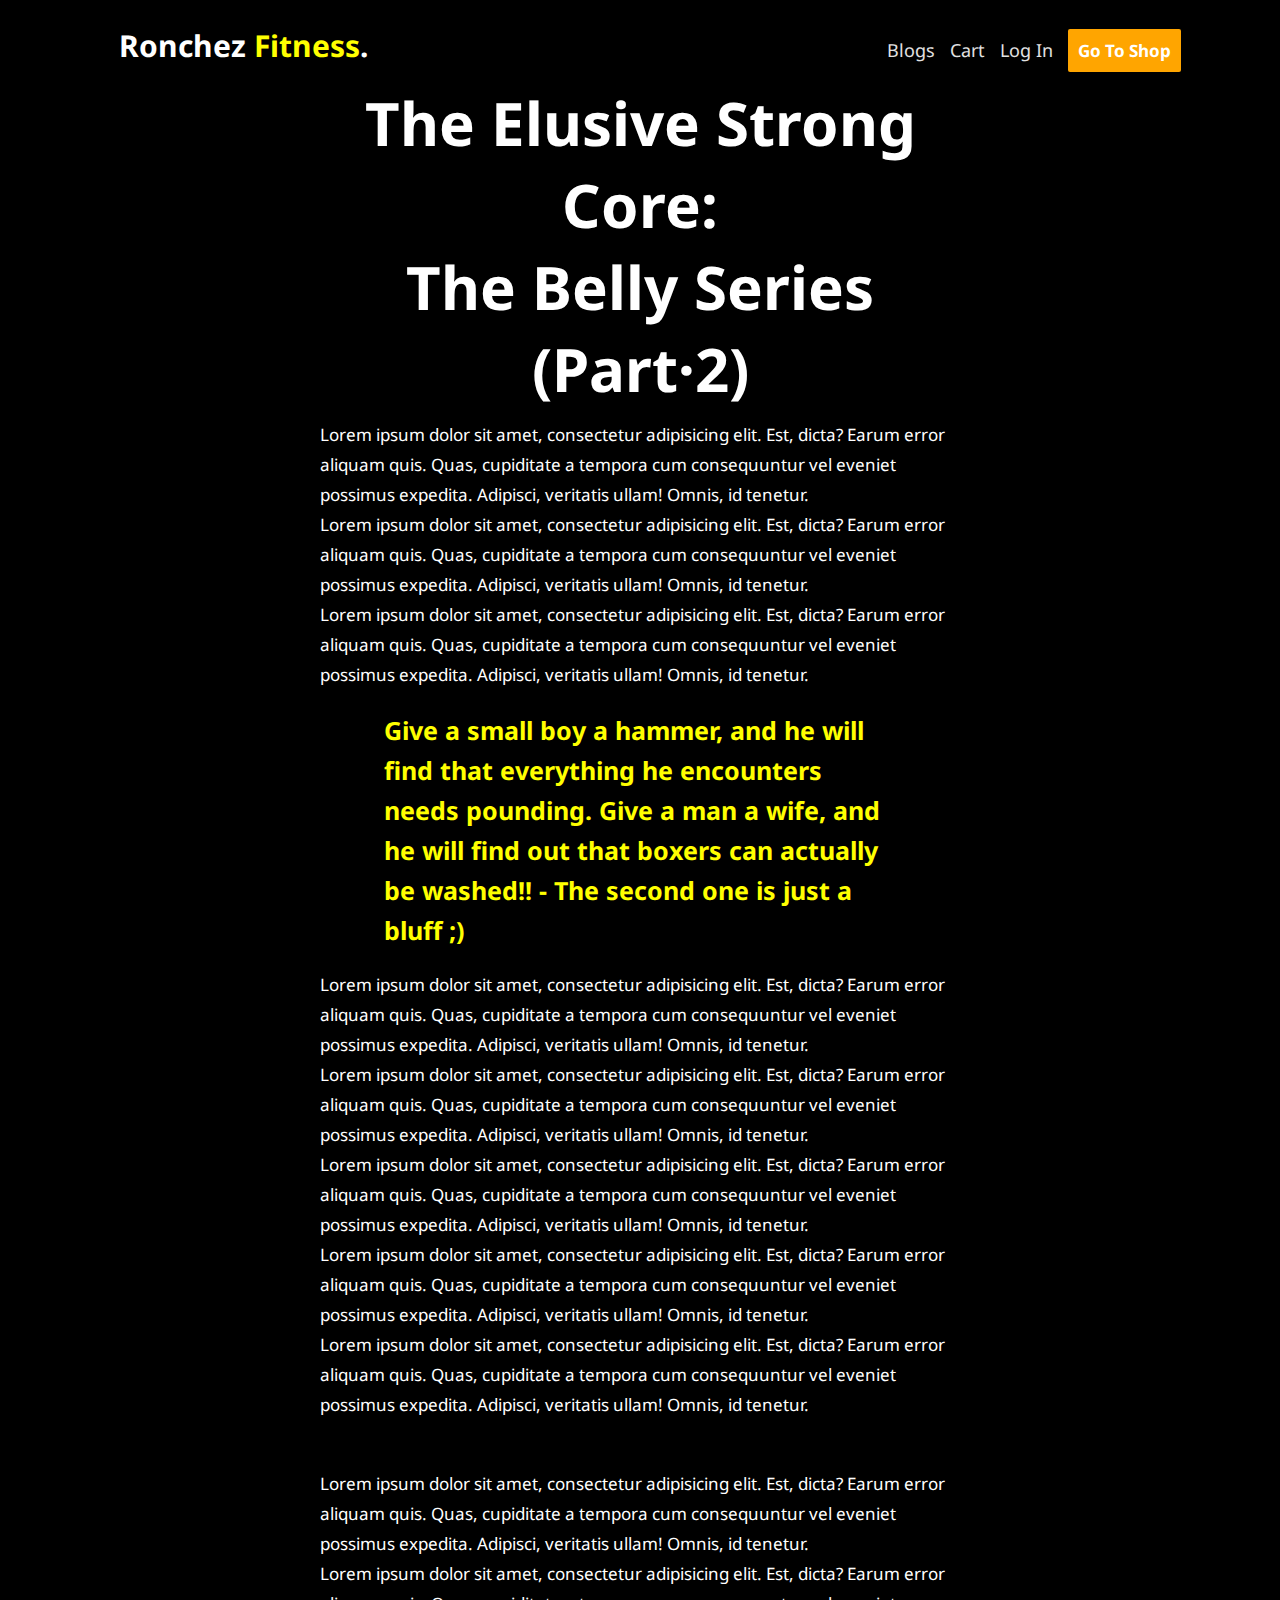
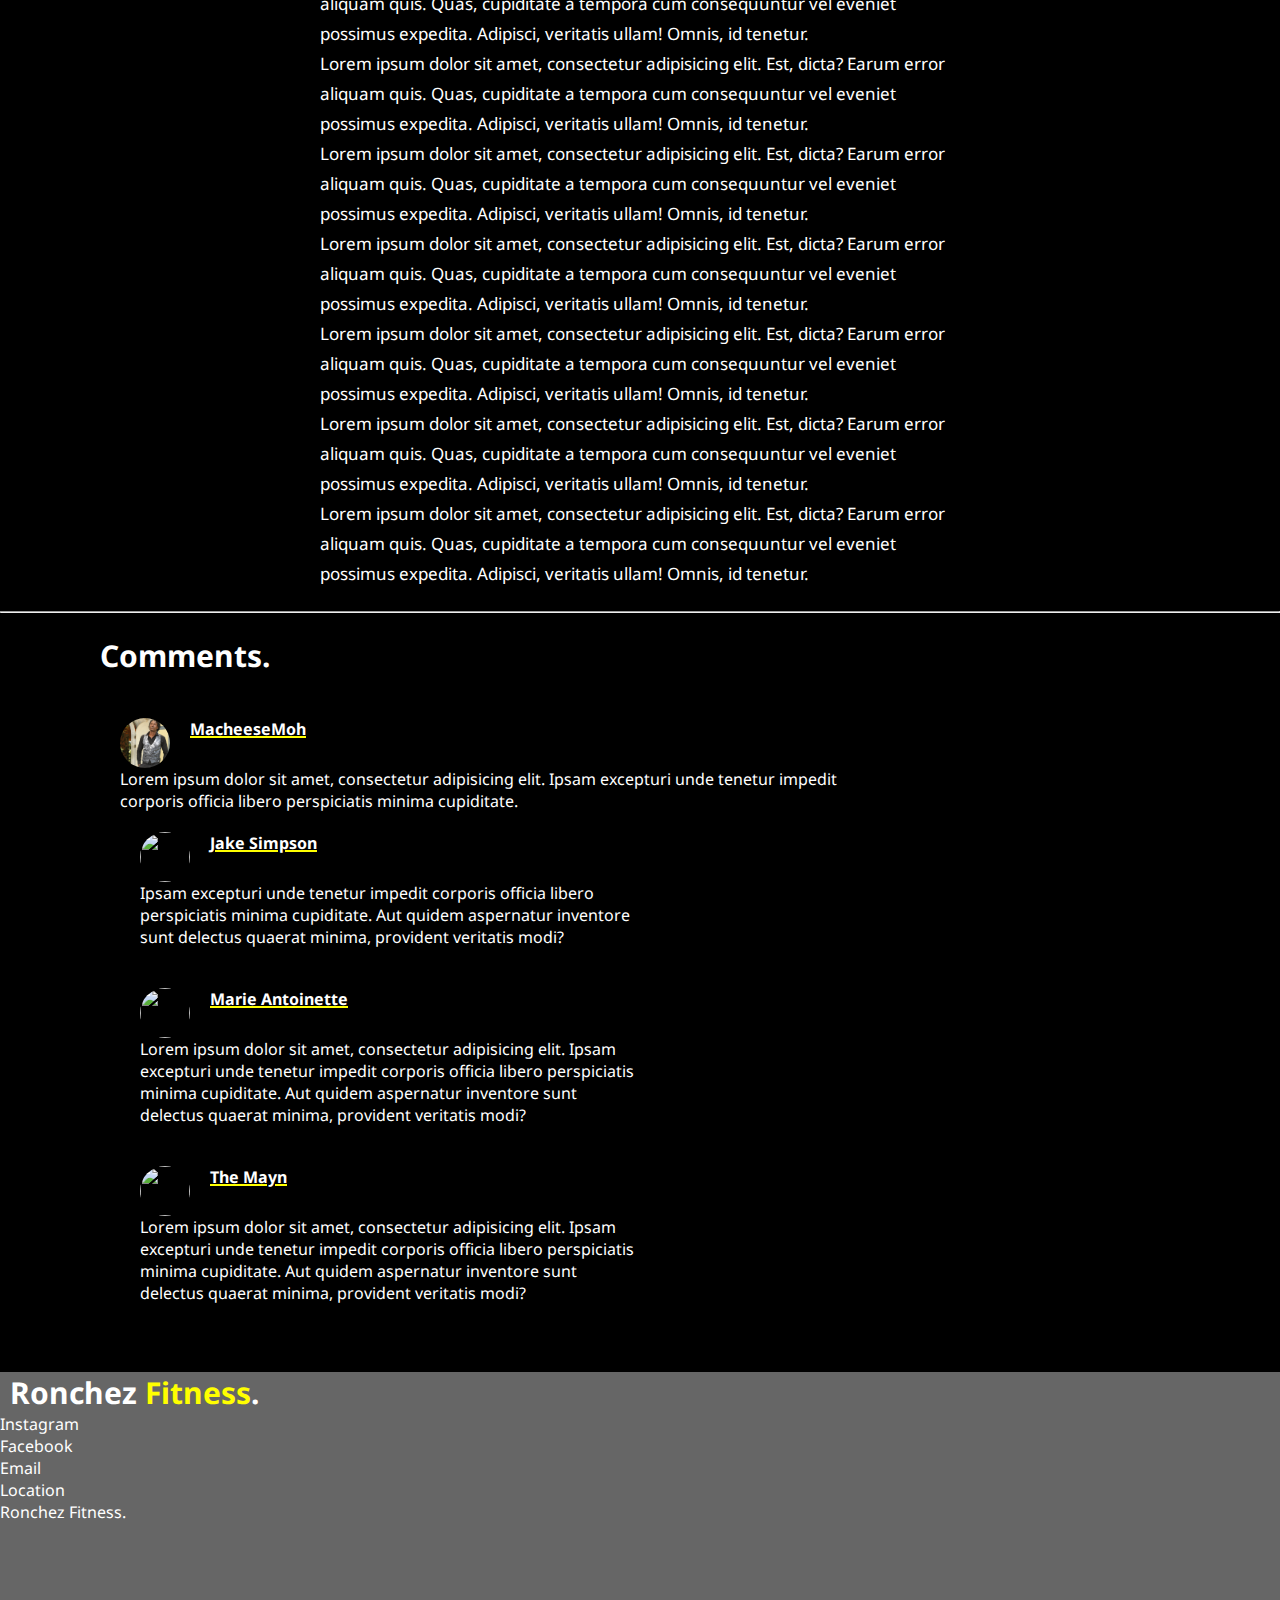
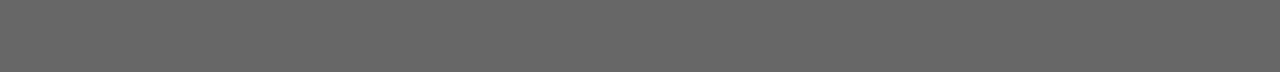
==== commit 8a2e7798: "Start on shop page" ====
--- a/article.html
+++ b/article.html
@@ -30,7 +30,7 @@
                 <li><a class="nav-text" href="">Cart</a></li>
                 <li><a class="nav-text" href="">Log In</a></li>
                 <li id="nav-button">
-                    <a class="nav-text" href="blog.html" id="go-to-blog">Go To Blog</a>
+                    <a class="nav-text" href="shop.html" id="go-to-blog">Go To Shop</a>
                 </li>
             </ul>
         </div>
--- a/article.css
+++ b/article.css
@@ -15,6 +15,7 @@
 header {
     height: 300px;
     padding-top: 12px;
+    z-index: -10;
 }
 
 header .article-image {
@@ -136,12 +137,13 @@
 
 @media screen and (max-width:768px) {
     header {
-        background: url(https://res.cloudinary.com/dgtmiq7wq/image/upload/v1614622957/ronchezFitness/Elusive_2_bjvtw6.png);
+        background-image: linear-gradient(rgba(0, 0, 0, 0.5), rgba(0, 0, 0, 0.5)), url(https://res.cloudinary.com/dgtmiq7wq/image/upload/v1614622957/ronchezFitness/Elusive_2_bjvtw6.png);
         background-color: #cccccc;
         height: 250px;
         background-position: center;
         background-repeat: no-repeat;
         background-size: cover;
+        position: relative;
         margin-bottom: 30px;
     }
     header .text {
